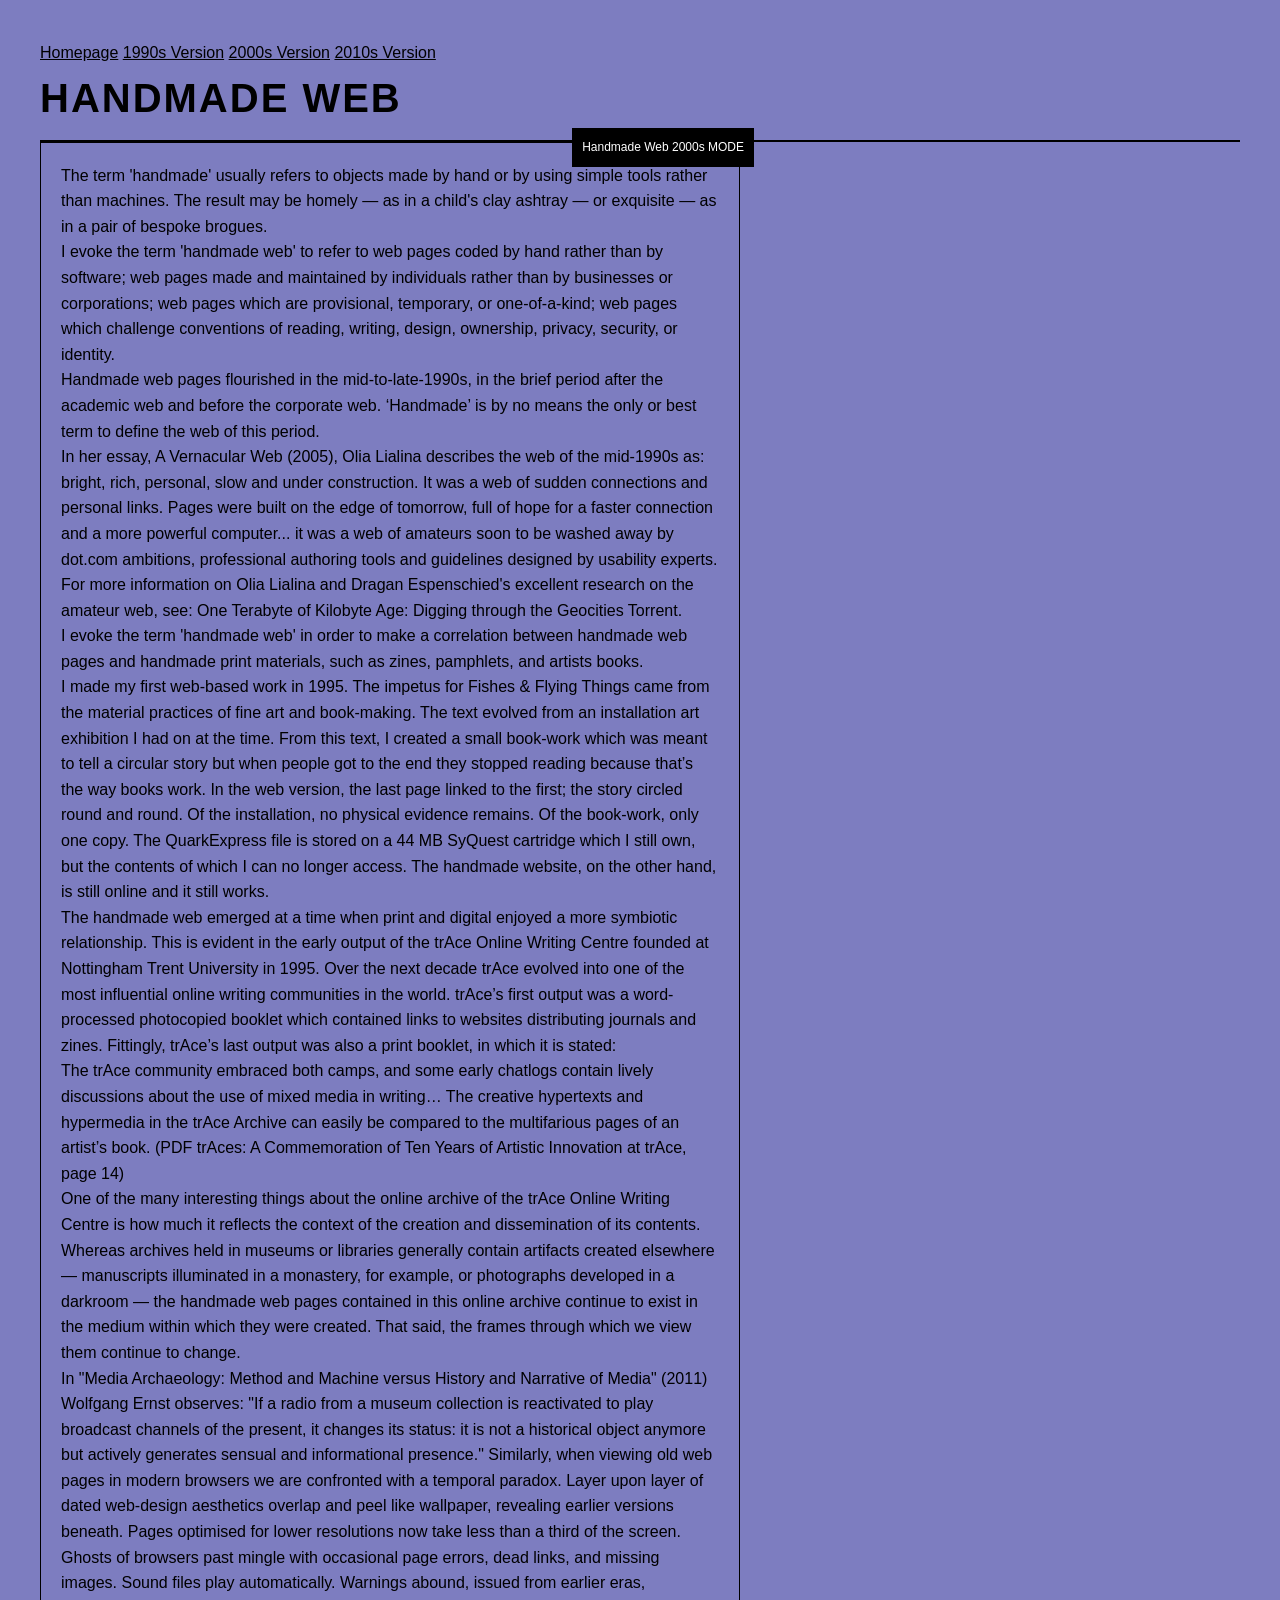
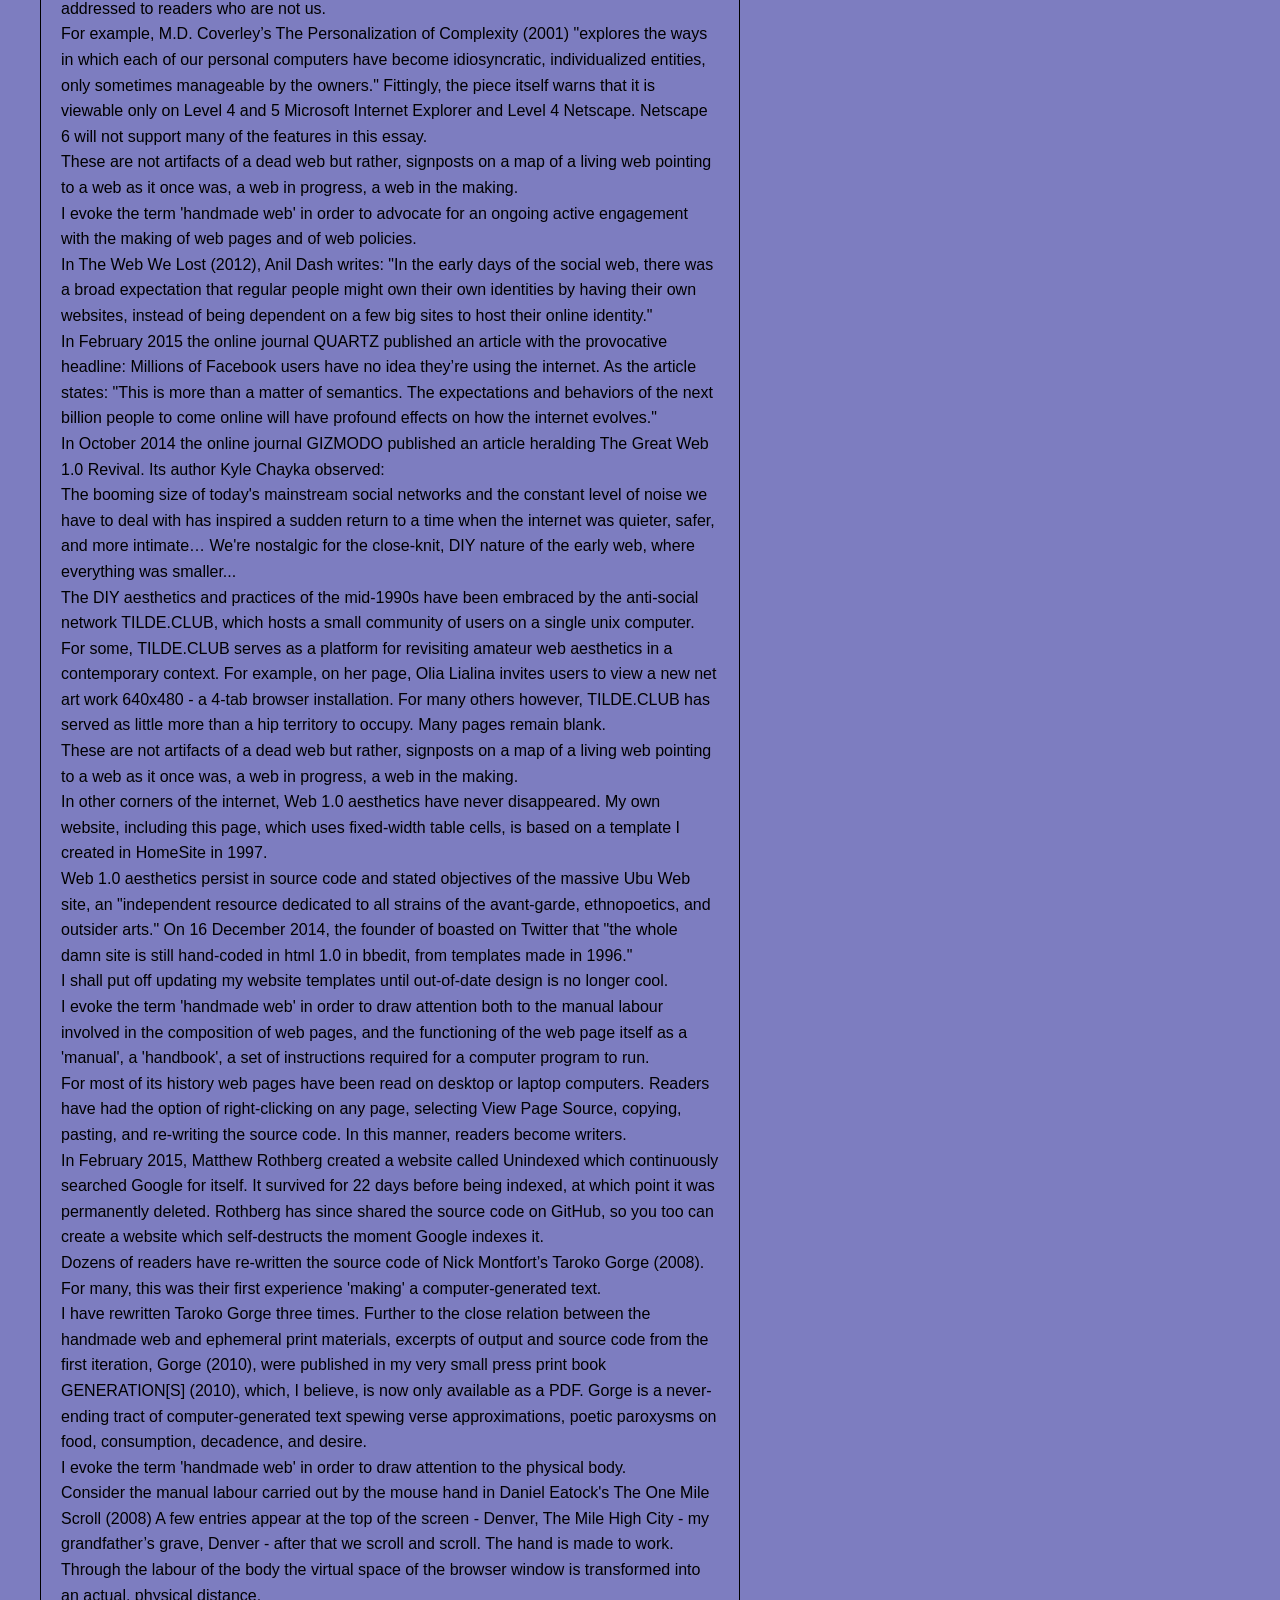
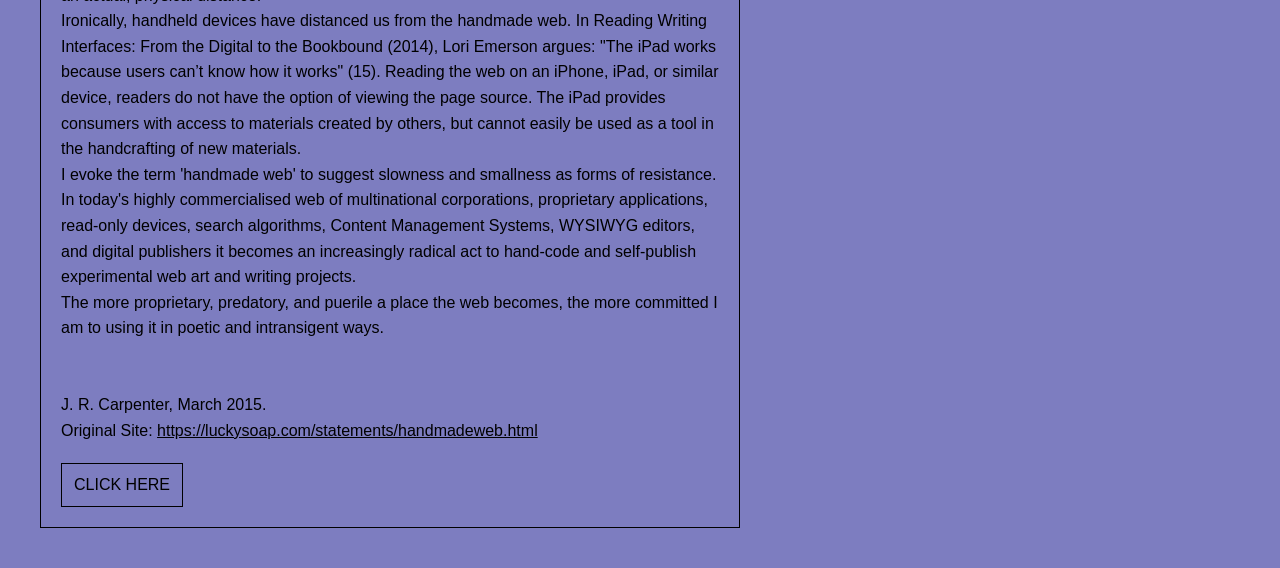
==== 2000s/index.html @ 887813e4 "Update index.html" ====
<!DOCTYPE html>
<html lang="en">

<head>
	<meta charset="UTF-8">
	<meta name="viewport" content="width=device-width, initial-scale=1.0">
	<title>Time Traveler | 2000s Version</title>
	<link rel="stylesheet" href="../assets/css/2000s.css">
</head>

<body>

	<nav>
		<a href="../homepage/index.html">Homepage</a>
		<a href="../1990s/">1990s Version</a>
		<a href="./">2000s Version</a>
		<a href="../2010s/">2010s Version</a>
	</nav>


	<h1>HANDMADE WEB</h1>

	<div class="container">

		<div class="badge blinking">
			Handmade Web 2000s MODE
		</div>

		<p>
			The term 'handmade' usually refers to objects made by hand or by using simple tools rather than machines.
			The result may be homely — as in a child's clay ashtray — or exquisite — as in a pair of bespoke brogues.
		</p>

		<p>
			I evoke the term 'handmade web' to refer to web pages coded by hand rather than by software;
			web pages made and maintained by individuals rather than by businesses or corporations;
			web pages which are provisional, temporary, or one-of-a-kind;
			web pages which challenge conventions of reading, writing, design, ownership, privacy, security, or
			identity.
		</p>

		<p>
			Handmade web pages flourished in the mid-to-late-1990s, in the brief period after the academic web and
			before the corporate web.
			‘Handmade’ is by no means the only or best term to define the web of this period.
		</p>

		<p>
			In her essay, A Vernacular Web (2005), Olia Lialina describes the web of the mid-1990s as:
		</p>

		<p>
			bright, rich, personal, slow and under construction. It was a web of sudden connections and personal links.
			Pages were built on the edge of tomorrow, full of hope for a faster connection and a more powerful
			computer...
			it was a web of amateurs soon to be washed away by dot.com ambitions, professional authoring tools and
			guidelines designed by usability experts.
		</p>

		</p>
		For more information on Olia Lialina and Dragan Espenschied's excellent research on the amateur web, see: One
		Terabyte of Kilobyte Age: Digging through the Geocities Torrent.
		</p>

		<p>
			I evoke the term 'handmade web' in order to make a correlation between handmade web pages and handmade print
			materials,
			such as zines, pamphlets, and artists books.
		</p>

		</p>
		I made my first web-based work in 1995. The impetus for Fishes & Flying Things came from the material practices
		of fine art and book-making. The text evolved from an installation
		art exhibition I had on at the time. From this text, I created a small book-work which was meant to tell a
		circular story but when people got to the end they stopped reading because
		that’s the way books work. In the web version, the last page linked to the first; the story circled round and
		round. Of the installation, no physical evidence remains. Of the book-work,
		only one copy. The QuarkExpress file is stored on a 44 MB SyQuest cartridge which I still own, but the contents
		of which I can no longer access. The handmade website,
		on the other hand, is still online and it still works.
		</p>

		</p>
		The handmade web emerged at a time when print and digital enjoyed a more symbiotic relationship. This is evident
		in the early output of the trAce Online Writing Centre founded at Nottingham
		Trent University in 1995. Over the next decade trAce evolved into one of the most influential online writing
		communities in the world. trAce’s first output was a word-processed photocopied
		booklet which contained links to websites distributing journals and zines. Fittingly, trAce’s last output was
		also a print booklet, in which it is stated:
		</p>

		</p>
		The trAce community embraced both camps, and some early chatlogs contain lively discussions about the use of
		mixed media in writing… The creative hypertexts and hypermedia in the trAce Archive
		can easily be compared to the multifarious pages of an artist’s book. (PDF trAces: A Commemoration of Ten Years
		of Artistic Innovation at trAce, page 14)
		</p>

		</p>
		One of the many interesting things about the online archive of the trAce Online Writing Centre is how much it
		reflects the context of the creation and dissemination of its contents. Whereas archives
		held in museums or libraries generally contain artifacts created elsewhere — manuscripts illuminated in a
		monastery, for example, or photographs developed in a darkroom — the handmade web pages
		contained in this online archive continue to exist in the medium within which they were created. That said, the
		frames through which we view them continue to change.
		</p>

		</p>
		In "Media Archaeology: Method and Machine versus History and Narrative of Media" (2011) Wolfgang Ernst observes:
		"If a radio from a museum collection is reactivated to play broadcast channels of the
		present, it changes its status: it is not a historical object anymore but actively generates sensual and
		informational presence." Similarly, when viewing old web pages in modern browsers we are confronted
		with a temporal paradox. Layer upon layer of dated web-design aesthetics overlap and peel like wallpaper,
		revealing earlier versions beneath. Pages optimised for lower resolutions now take less than a
		third of the screen. Ghosts of browsers past mingle with occasional page errors, dead links, and missing images.
		Sound files play automatically. Warnings abound, issued from earlier eras, addressed to
		readers who are not us.
		</p>

		</p>
		For example, M.D. Coverley’s The Personalization of Complexity (2001) "explores the ways in which each of our
		personal computers have become idiosyncratic, individualized entities, only sometimes
		manageable by the owners." Fittingly, the piece itself warns that it is viewable only on Level 4 and 5 Microsoft
		Internet Explorer and Level 4 Netscape. Netscape 6 will not support many of the features
		in this essay.
		</p>

		</p>
		These are not artifacts of a dead web but rather, signposts on a map of a living web pointing to a web as it
		once was, a web in progress, a web in the making.
		</p>

		</p>
		I evoke the term 'handmade web' in order to advocate for an ongoing active engagement with the making of web
		pages and of web policies.
		</p>

		</p>
		In The Web We Lost (2012), Anil Dash writes: "In the early days of the social web, there was a broad expectation
		that regular people might own their own identities by having their own websites, instead
		of being dependent on a few big sites to host their online identity."
		</p>

		</p>
		In February 2015 the online journal QUARTZ published an article with the provocative headline: Millions of
		Facebook users have no idea they’re using the internet. As the article states: "This is more than
		a matter of semantics. The expectations and behaviors of the next billion people to come online will have
		profound effects on how the internet evolves."
		</p>

		</p>
		In October 2014 the online journal GIZMODO published an article heralding The Great Web 1.0 Revival. Its author
		Kyle Chayka observed:
		</p>

		</p>
		The booming size of today's mainstream social networks and the constant level of noise we have to deal with has
		inspired a sudden return to a time when the internet was quieter, safer, and more intimate…
		We're nostalgic for the close-knit, DIY nature of the early web, where everything was smaller...
		</p>

		</p>
		The DIY aesthetics and practices of the mid-1990s have been embraced by the anti-social network TILDE.CLUB,
		which hosts a small community of users on a single unix computer. For some, TILDE.CLUB serves
		as a platform for revisiting amateur web aesthetics in a contemporary context. For example, on her page, Olia
		Lialina invites users to view a new net art work 640x480 - a 4-tab browser installation.
		For many others however, TILDE.CLUB has served as little more than a hip territory to occupy. Many pages remain
		blank.
		</p>

		<p>
			These are not artifacts of a dead web but rather, signposts on a map of a living web pointing to a web as it
			once was,
			a web in progress, a web in the making.
		</p>

		</p>
		In other corners of the internet, Web 1.0 aesthetics have never disappeared. My own website, including this
		page, which uses fixed-width table cells, is based on a template I created in HomeSite in 1997.
		</p>

		</p>
		Web 1.0 aesthetics persist in source code and stated objectives of the massive Ubu Web site, an "independent
		resource dedicated to all strains of the avant-garde, ethnopoetics, and outsider arts."
		On 16 December 2014, the founder of boasted on Twitter that
		"the whole damn site is still hand-coded in html 1.0 in bbedit, from templates made in 1996."
		</p>

		</p>
		I shall put off updating my website templates until out-of-date design is no longer cool.
		</p>

		</p>
		I evoke the term 'handmade web' in order to draw attention both to the manual labour involved in the composition
		of web pages, and the functioning of the web page itself as a 'manual', a 'handbook',
		a set of instructions required for a computer program to run.
		</p>

		</p>
		For most of its history web pages have been read on desktop or laptop computers. Readers have had the option of
		right-clicking on any page, selecting View Page Source, copying, pasting, and re-writing
		the source code. In this manner, readers become writers.

		</p>
		In February 2015, Matthew Rothberg created a website called Unindexed which continuously searched Google for
		itself. It survived for 22 days before being indexed, at which point it was permanently deleted.
		Rothberg has since shared the source code on GitHub, so you too can create a website which self-destructs the
		moment Google indexes it.
		</p>

		</p>
		Dozens of readers have re-written the source code of Nick Montfort’s Taroko Gorge (2008). For many, this was
		their first experience 'making' a computer-generated text.
		</p>

		</p>
		I have rewritten Taroko Gorge three times. Further to the close relation between the handmade web and ephemeral
		print materials, excerpts of output and source code from the first iteration, Gorge (2010),
		were published in my very small press print book GENERATION[S] (2010), which, I believe, is now only available
		as a PDF. Gorge is a never-ending tract of computer-generated text spewing verse approximations,
		poetic paroxysms on food, consumption, decadence, and desire.
		</p>

		</p>
		I evoke the term 'handmade web' in order to draw attention to the physical body.
		</p>

		</p>
		Consider the manual labour carried out by the mouse hand in Daniel Eatock's The One Mile Scroll (2008) A few
		entries appear at the top of the screen - Denver, The Mile High City - my grandfather’s grave,
		Denver - after that we scroll and scroll. The hand is made to work. Through the labour of the body the virtual
		space of the browser window is transformed into an actual, physical distance.
		</p>

		</p>
		Ironically, handheld devices have distanced us from the handmade web. In Reading Writing Interfaces: From the
		Digital to the Bookbound (2014), Lori Emerson argues: "The iPad works because users can’t know how it works"
		(15). Reading the web on an iPhone, iPad, or similar device, readers do not have the option of viewing the page
		source. The iPad provides consumers with access to materials created by others, but cannot easily be used
		as a tool in the handcrafting of new materials.
		</p>

		<p>
			I evoke the term 'handmade web' to suggest slowness and smallness as forms of resistance.
		</p>

		</p>
		In today's highly commercialised web of multinational corporations, proprietary applications, read-only devices,
		search algorithms, Content Management Systems, WYSIWYG editors, and digital publishers it becomes an
		increasingly radical act to hand-code and self-publish experimental web art and writing projects.
		</p>
		</p>
		The more proprietary, predatory, and puerile a place the web becomes, the more committed I am to using it in
		poetic and intransigent ways.
		</p>


		<br><br>


		<p>
			J. R. Carpenter, March 2015.
		</p>

		<p>
			Original Site:
			<a href="https://luckysoap.com/statements/handmadeweb.html" target="_blank">
				https://luckysoap.com/statements/handmadeweb.html
			</a>
		</p>

		<div class="button">
			CLICK HERE
		</div>

	</div>
</body>

</html>
---- assets/css/2000s.css ----
/* Add styles to all elements */
* {
	margin: 0; /* remove default margin from all elements */
	padding: 0; /* remove default padding from all elements */
	box-sizing: border-box; /* fix width calculation, more info here: https://developer.mozilla.org/en-US/docs/Web/CSS/Reference/Properties/box-sizing */
}

/* Write your CSS below (feel free to change the styles already here) */
body {
	font-family: monospace;
	background-color: rgb(147, 246, 140);
}


body {
    background-color: rgb(125, 125, 192);
    color: black;
    font-family: Arial, Helvetica, sans-serif;
    margin: 40px;
    line-height: 1.6;
}


h1 {
    font-size: 40px;
    letter-spacing: 2px;
    border-bottom: 2px solid black;
    padding-bottom: 10px;
}


.container {
    width: 700px;
    border: 1px solid black;
    padding: 20px;
    position: relative;
}


.badge {
    position: absolute;
    top: -15px;
    right: -15px;
    background: black;
    color: white;
    padding: 10px;
    font-size: 12px;
}


a {
    color: black;
    text-decoration: underline;
}

a:hover {
    background-color: rgb(0, 0, 0);
    color: white;
}

a:active {
    background-color: gray;
    color: white;
}


@keyframes blink {
    0% { opacity: 1; }
    50% { opacity: 0; }
    100% { opacity: 1; }
}

.blinking {
    animation: blink 1s infinite;
}


.button {
    display: inline-block;
    border: 1px solid rgb(0, 0, 0);
    padding: 8px 12px;
    margin-top: 20px;
    cursor: pointer;
}

.button:hover {
    background: rgb(40, 42, 54);
    color: white;
}

.button:active {
    transform: scale(0.95);
}
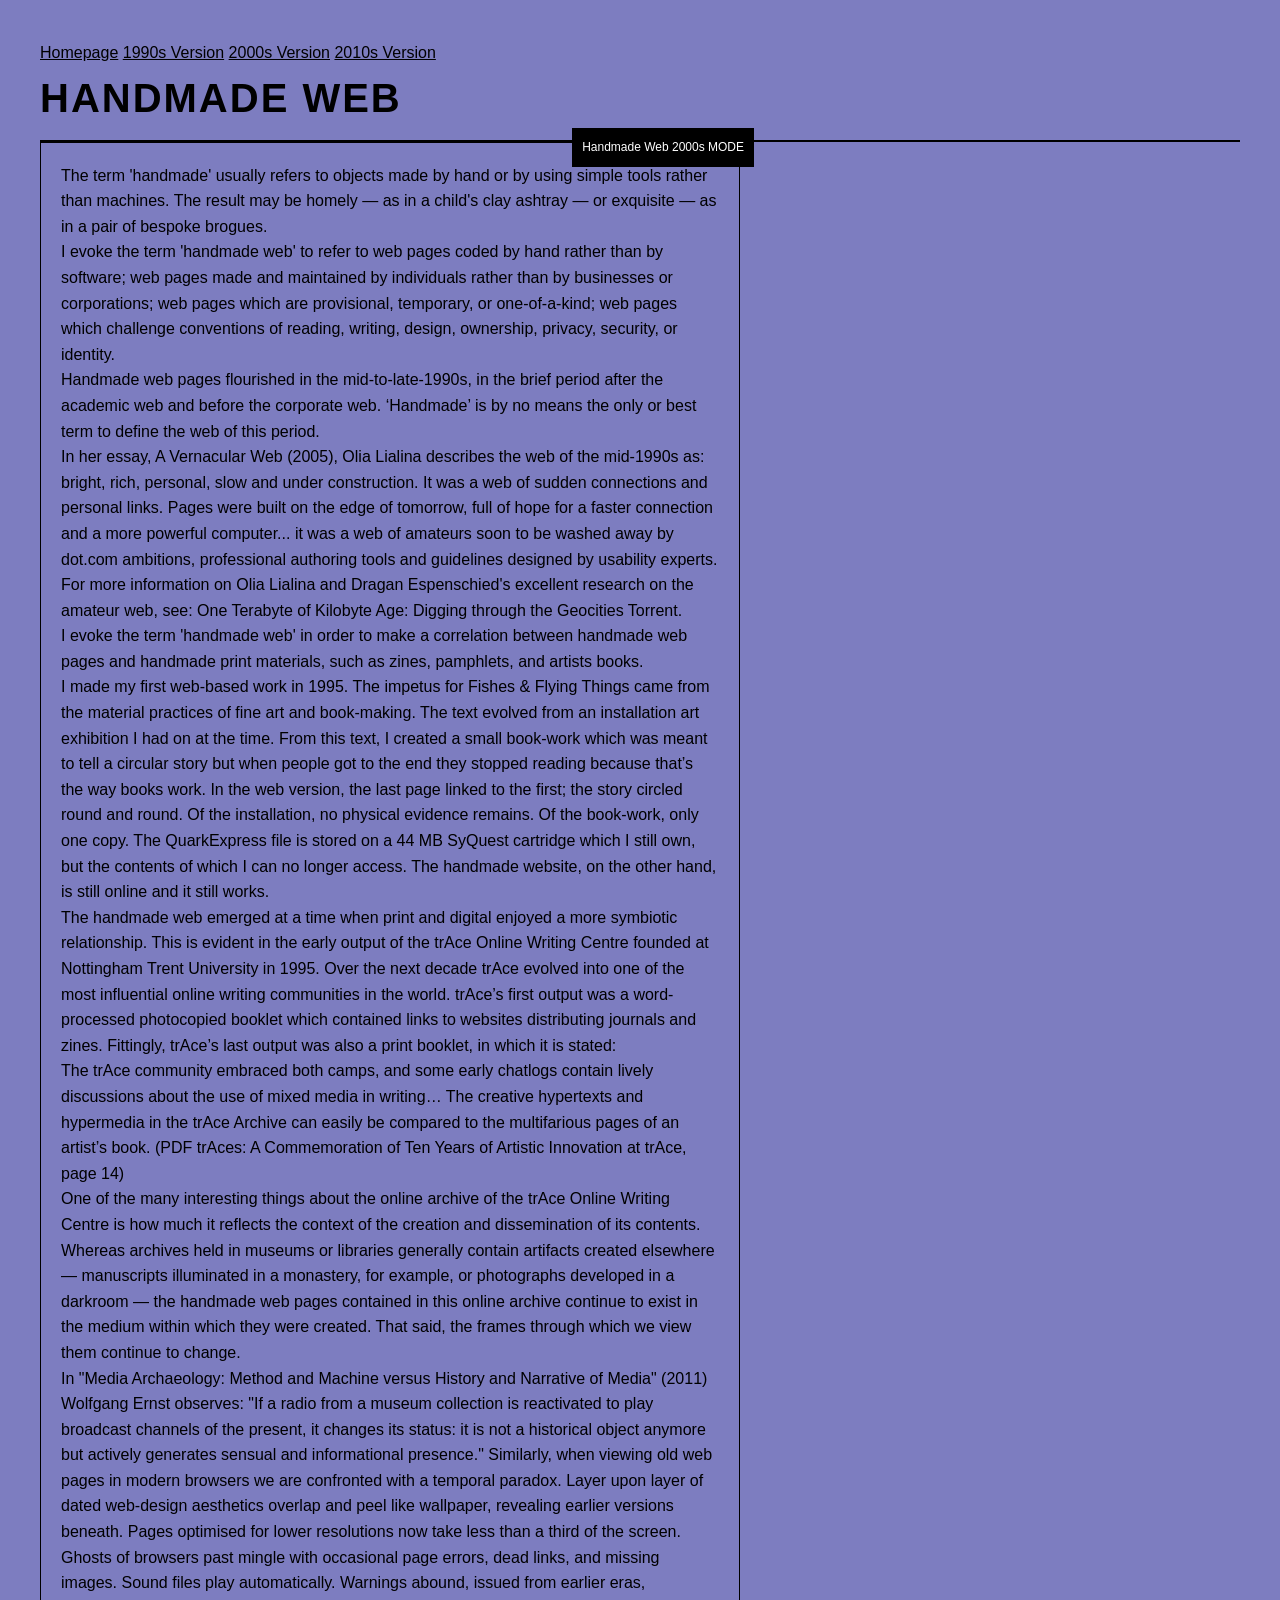
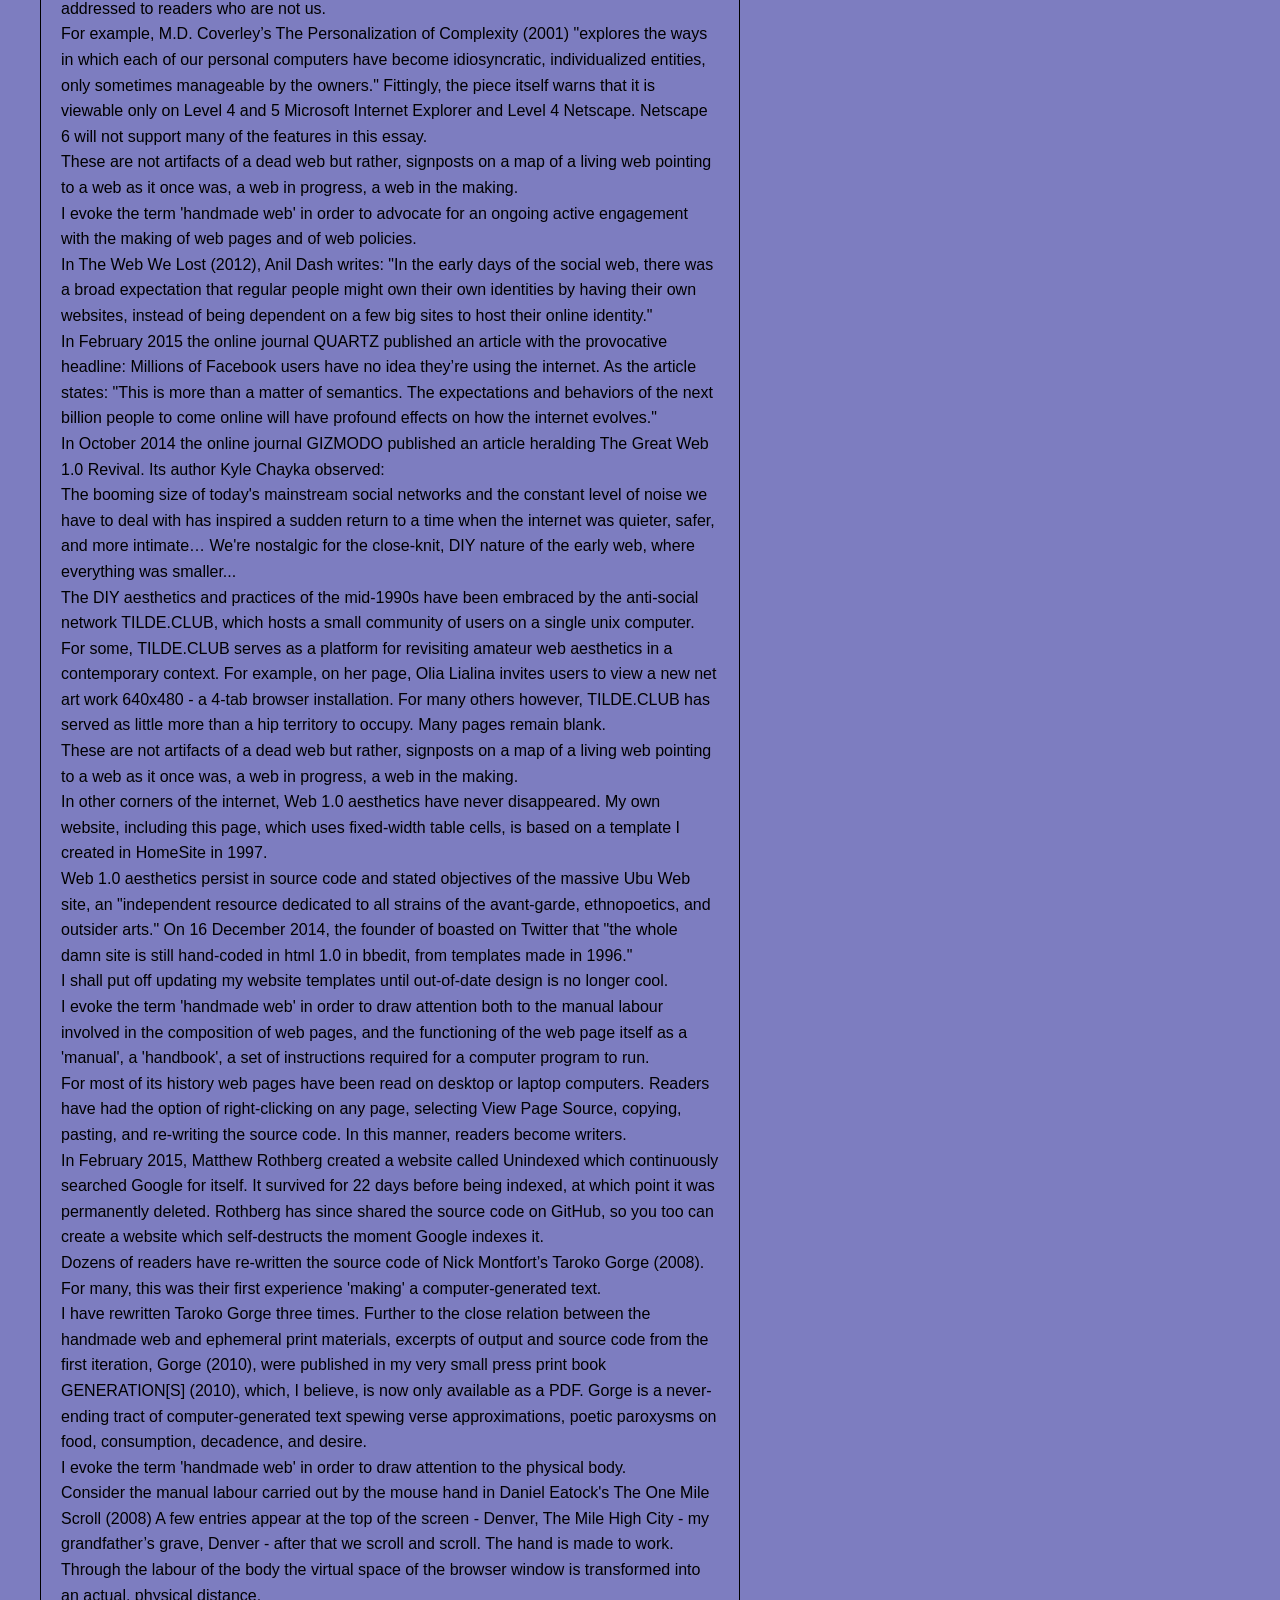
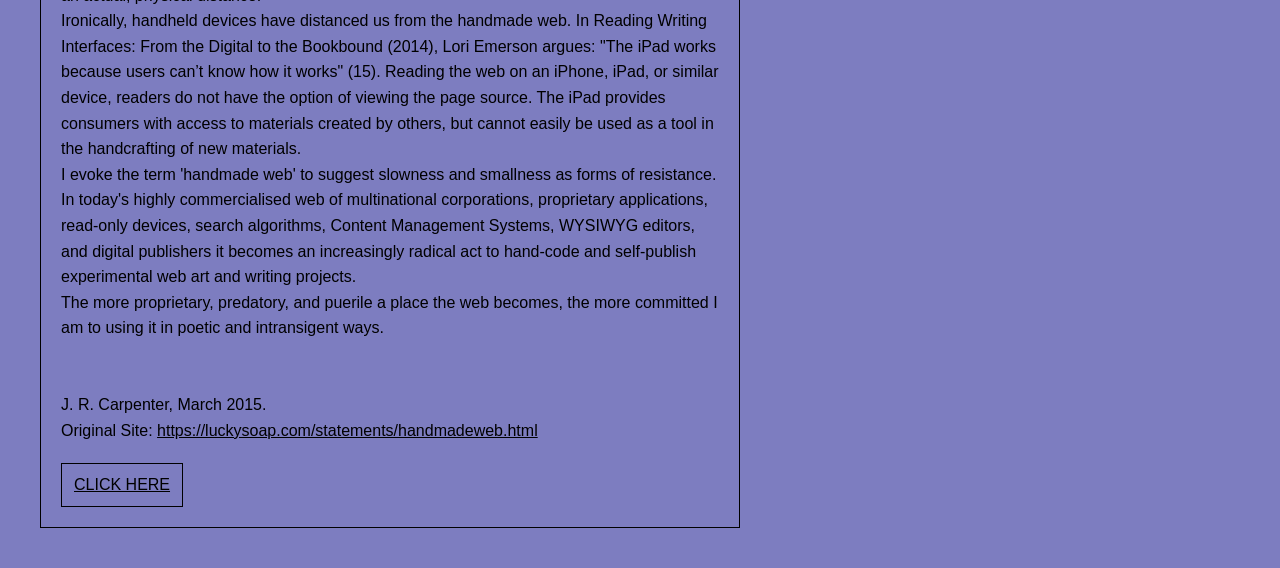
==== commit d667135f: "Update index.html" ====
--- a/2000s/index.html
+++ b/2000s/index.html
@@ -8,6 +8,7 @@
 	<link rel="stylesheet" href="../assets/css/2000s.css">
 </head>
 
+
 <body>
 
 	<nav>
@@ -19,6 +20,7 @@
 
 
 	<h1>HANDMADE WEB</h1>
+	
 
 	<div class="container">
 
@@ -261,18 +263,16 @@
 		<p>
 			J. R. Carpenter, March 2015.
 		</p>
-
-		<p>
-			Original Site:
-			<a href="https://luckysoap.com/statements/handmadeweb.html" target="_blank">
-				https://luckysoap.com/statements/handmadeweb.html
-			</a>
-		</p>
-
-		<div class="button">
-			CLICK HERE
-		</div>
-
+	<p>
+    Original Site:
+    <a href="https://luckysoap.com/statements/handmadeweb.html" target="_blank">
+        https://luckysoap.com/statements/handmadeweb.html
+    </a>
+	</p>
+
+	<a href="https://luckysoap.com/statements/handmadeweb.html" target="_blank" class="button">
+    CLICK HERE
+	</a>
 	</div>
 </body>
 
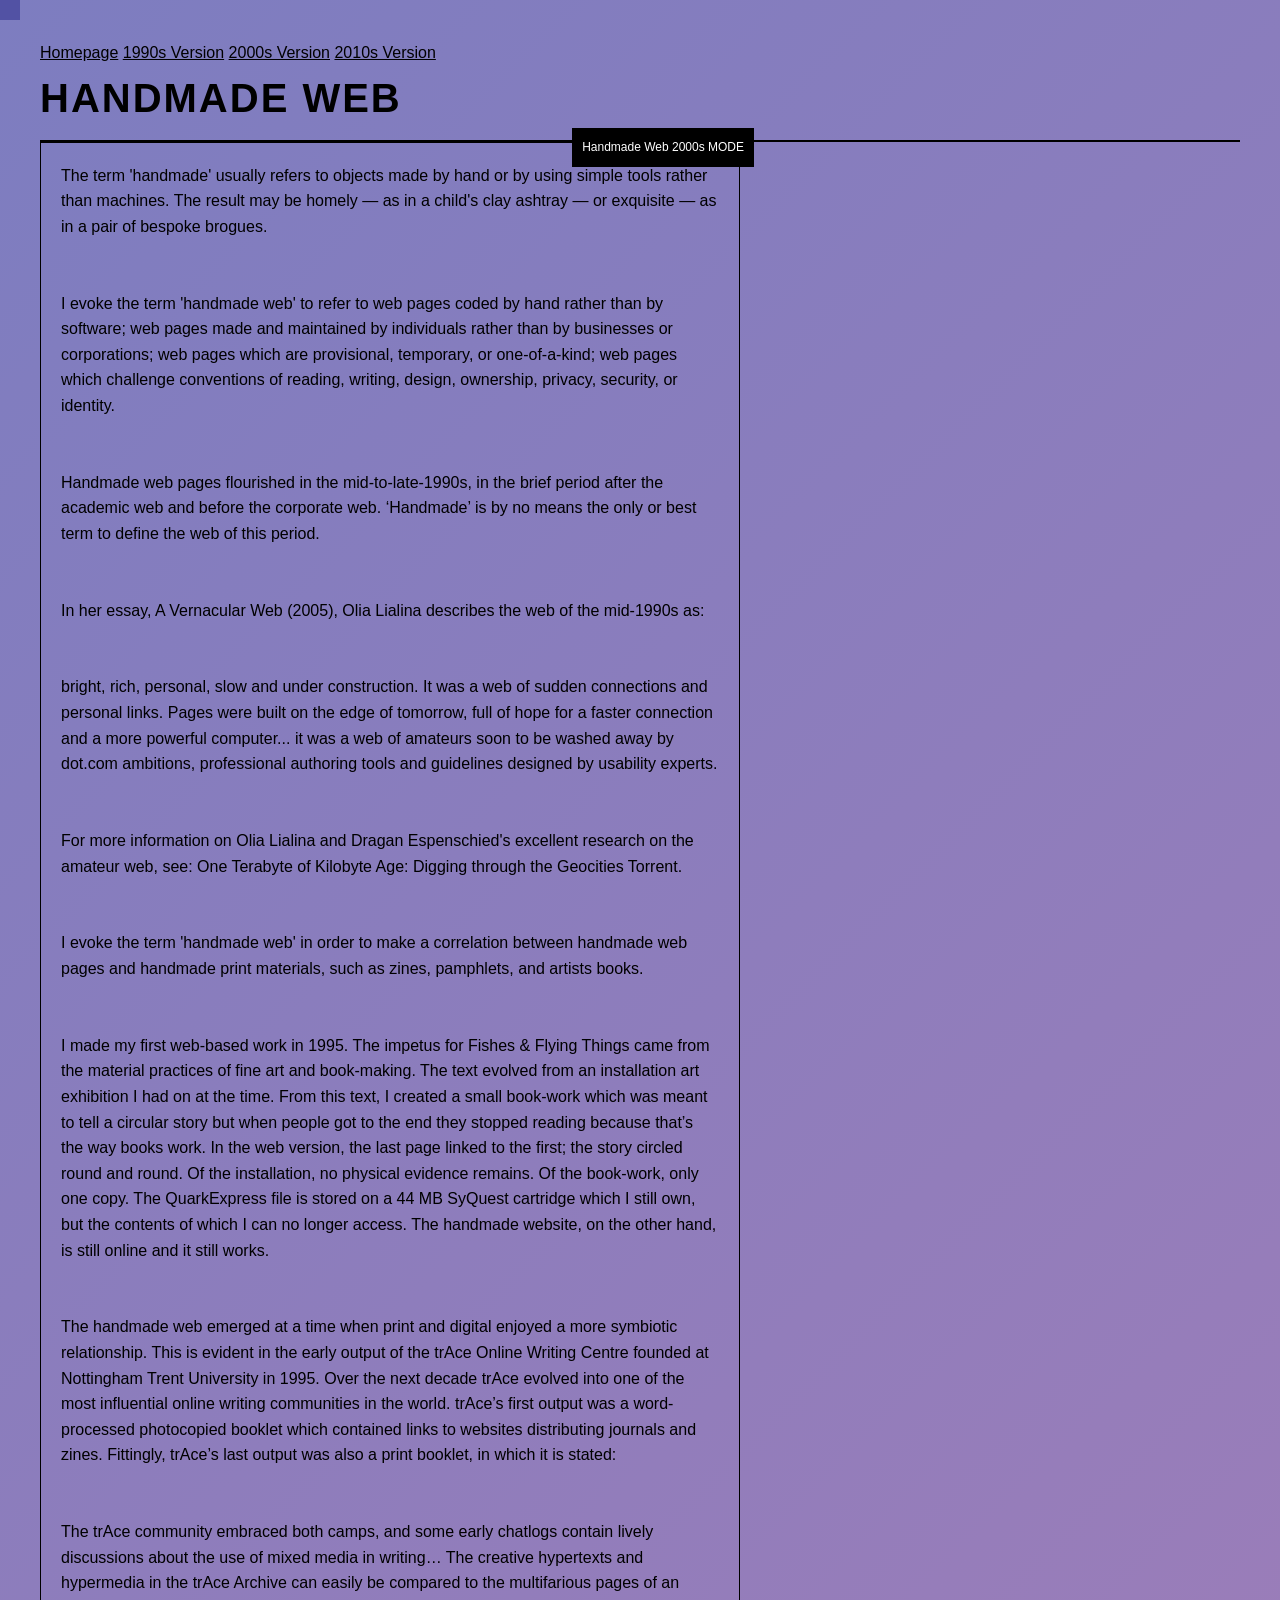
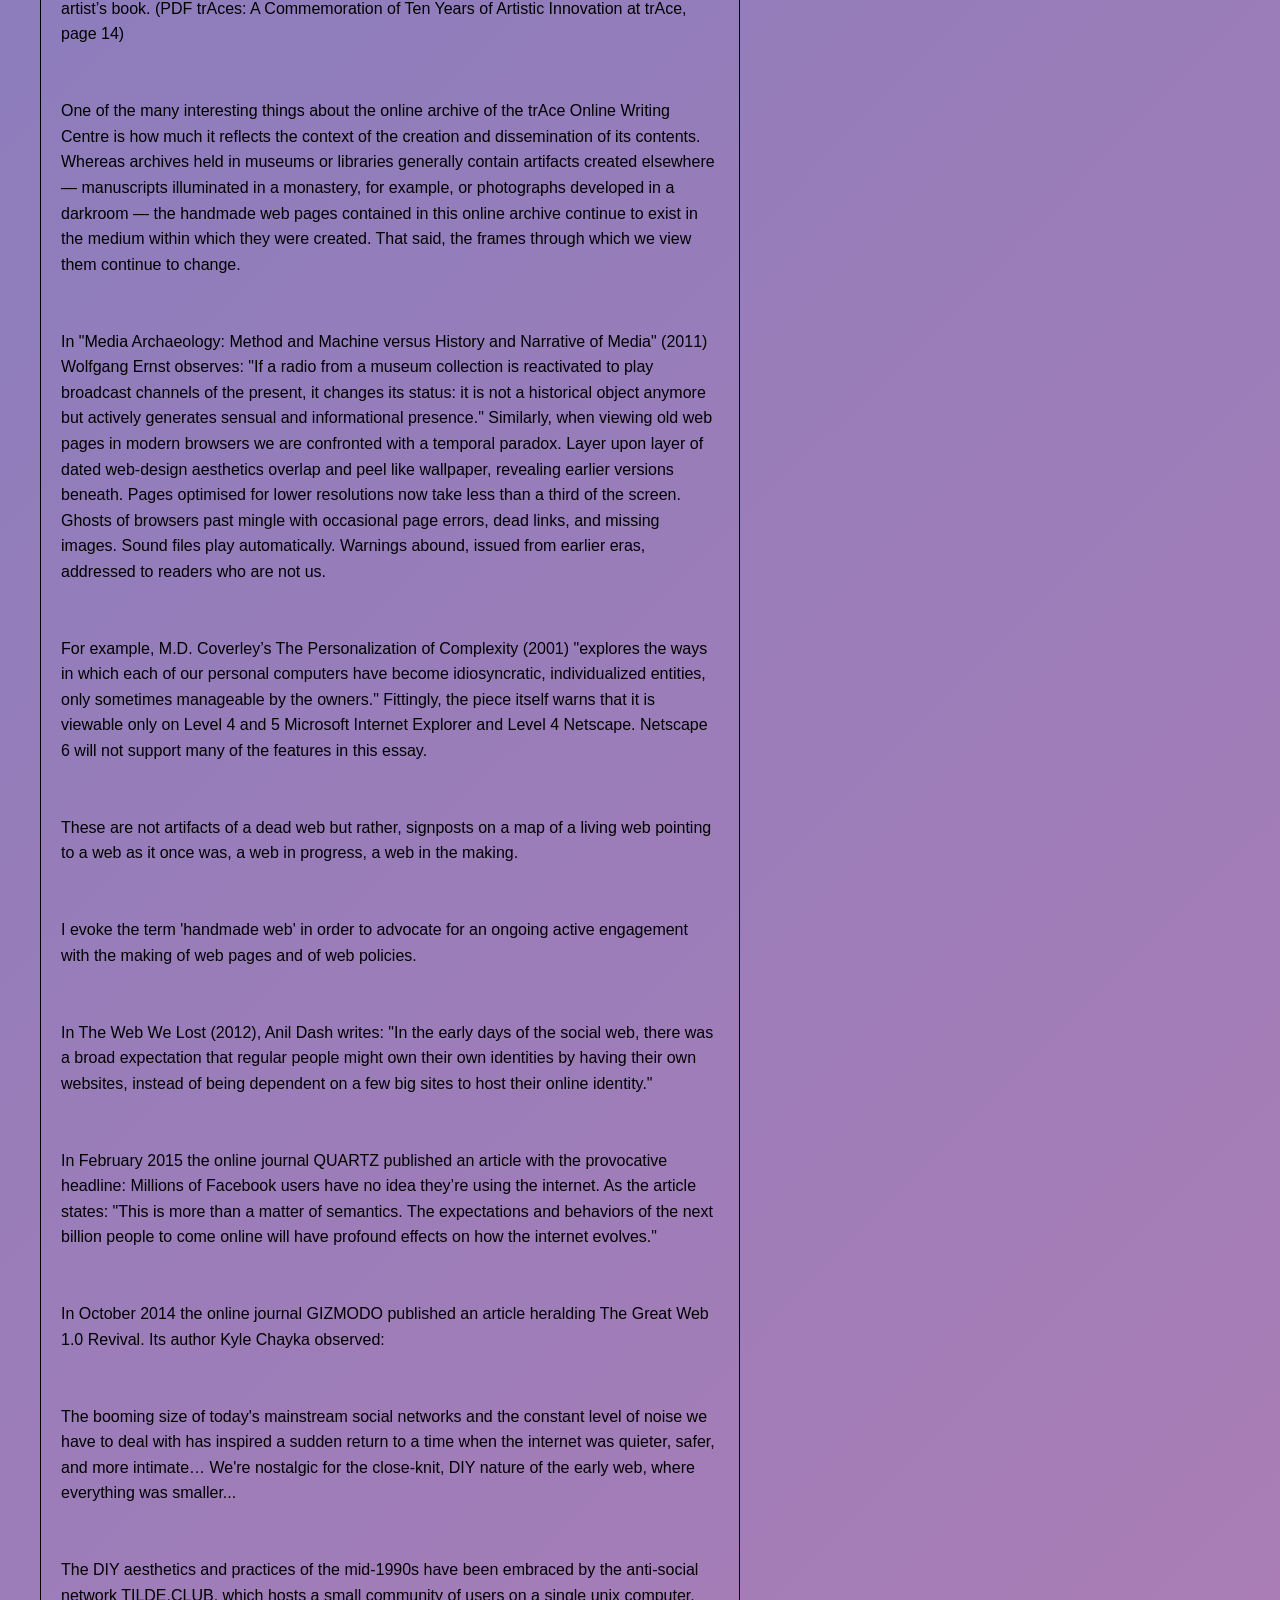
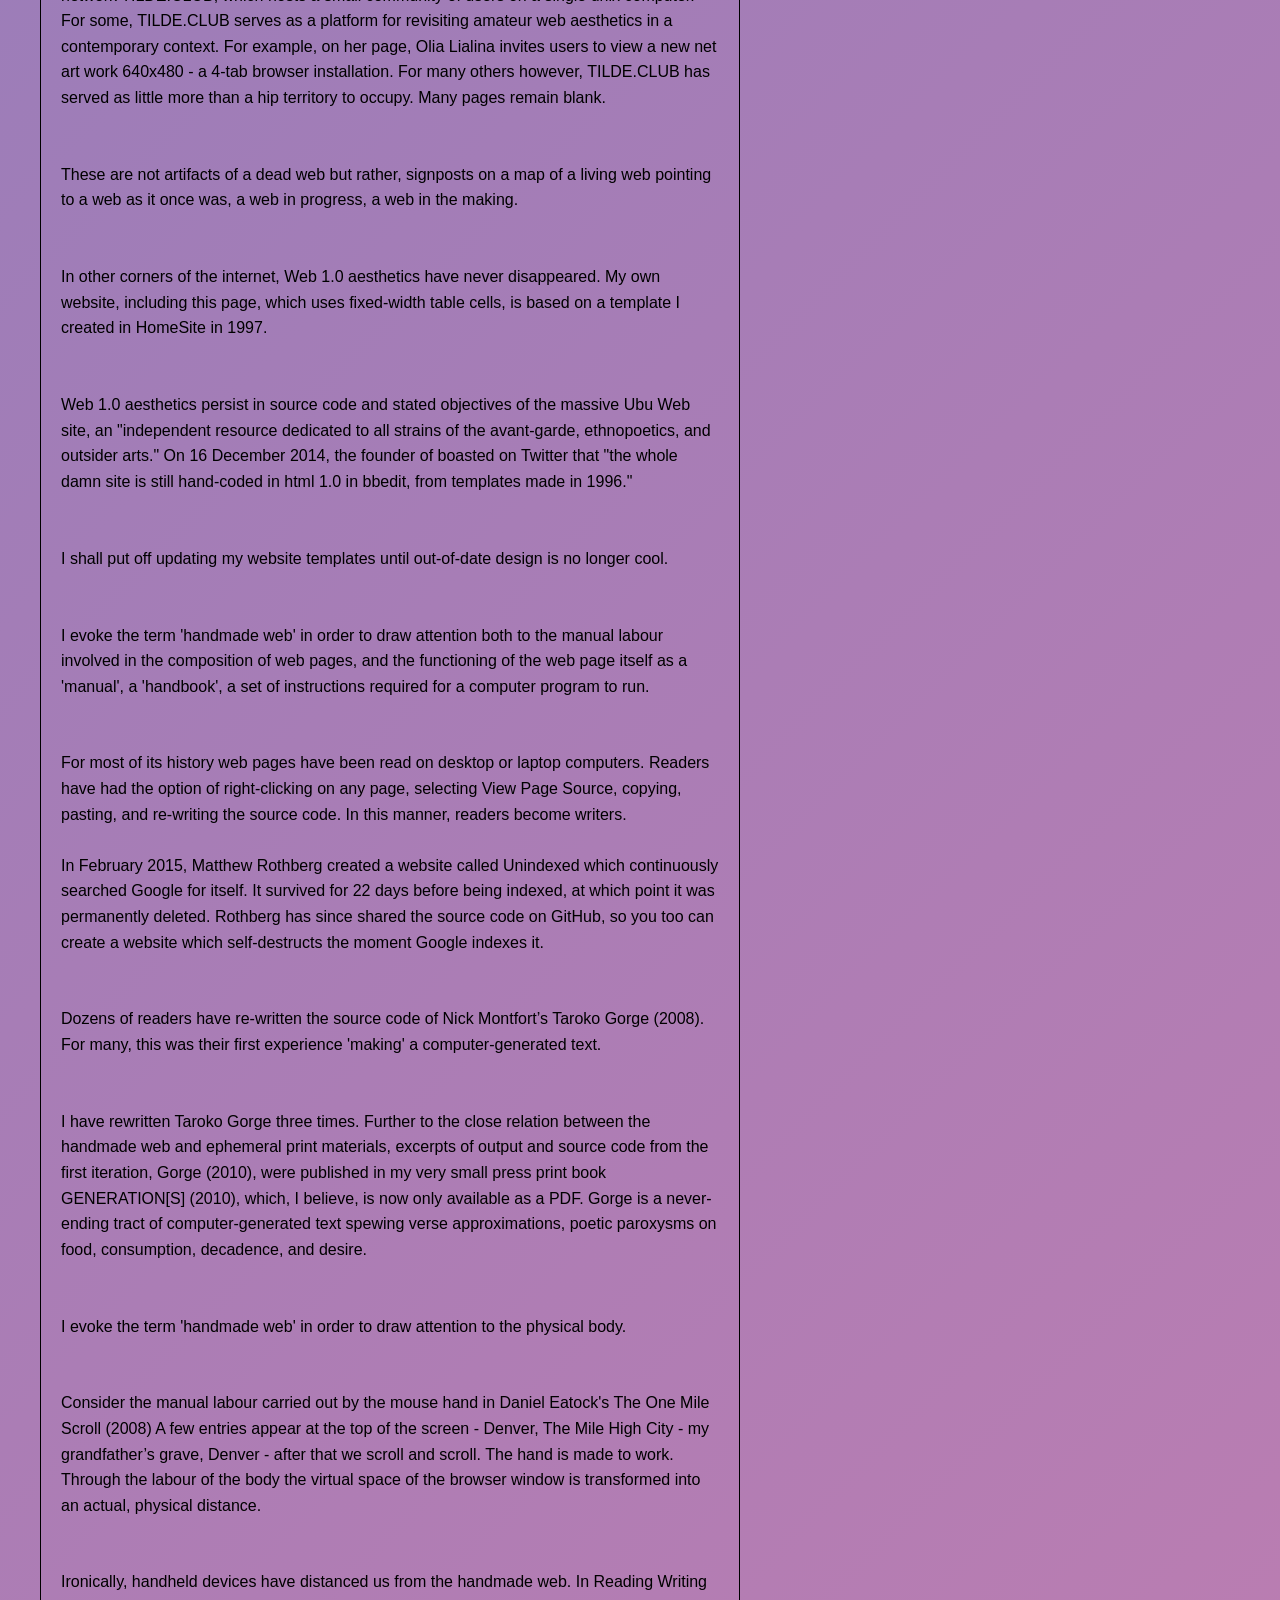
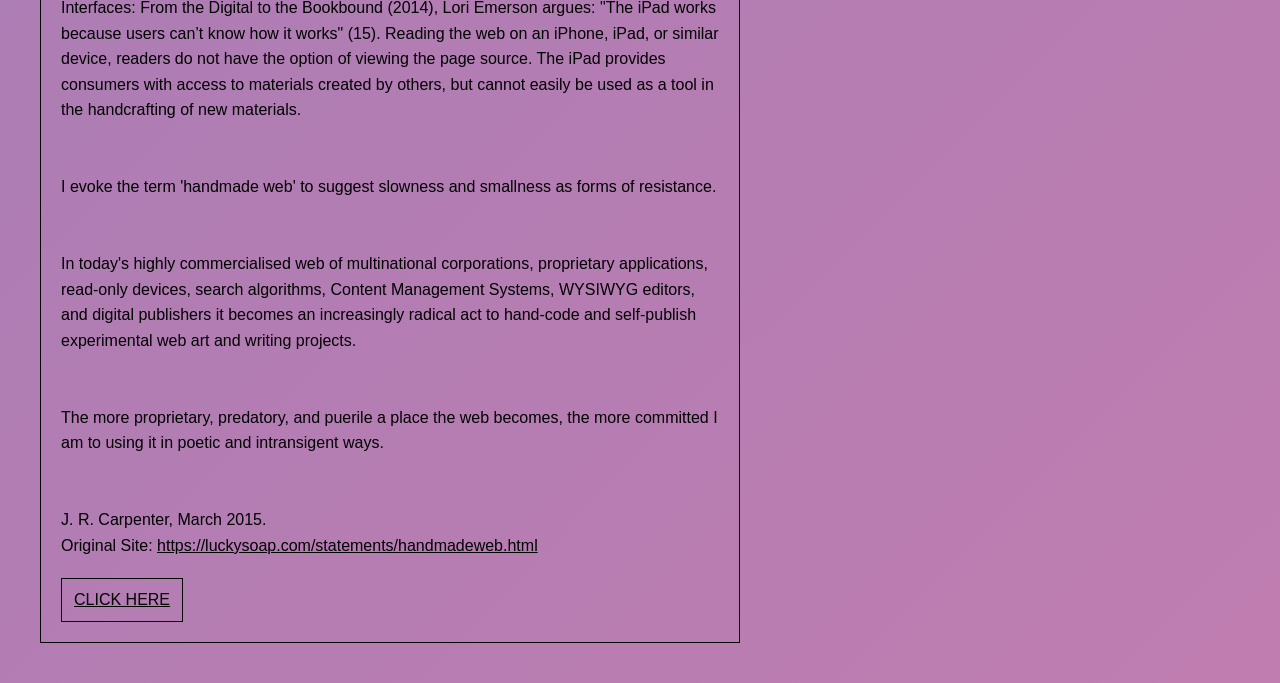
==== commit 317dab26: "Update index.html" ====
--- a/2000s/index.html
+++ b/2000s/index.html
@@ -18,6 +18,64 @@
 		<a href="../2010s/">2010s Version</a>
 	</nav>
 
+	<style>
+	.box {
+		position: absolute;
+		animation-name: box-story;
+		animation-duration: 10s;
+		animation-iteration-count: infinite;
+		top: 0;
+		left: 0;
+		width: 20px;
+		height: 20px;
+		background-color: rgb(82, 82, 164);
+	}
+
+	/* Finish this animation! */
+	/* Feel free to rewrite the existing CSS */
+	@keyframes box-story {
+		0% {
+			top: 0px;
+			left: 50px;
+		}
+		10% {
+			top: 50px;
+			left: 50px;
+		}
+		20% {
+			top: 50px;
+			left: 0px;
+		}
+		30% {
+			top: 0px;
+			left: 0px;
+		}
+		40% {
+
+		}
+		50% {
+
+		}
+		60% {
+
+		}
+		70% {
+
+		}
+		80% {
+
+		}
+		90% {
+
+		}
+		100% {
+
+		}
+	}
+</style>
+
+	
+<div class="box"></div>
 
 	<h1>HANDMADE WEB</h1>
 	
@@ -32,7 +90,8 @@
 			The term 'handmade' usually refers to objects made by hand or by using simple tools rather than machines.
 			The result may be homely — as in a child's clay ashtray — or exquisite — as in a pair of bespoke brogues.
 		</p>
-
+	<br><br>
+		
 		<p>
 			I evoke the term 'handmade web' to refer to web pages coded by hand rather than by software;
 			web pages made and maintained by individuals rather than by businesses or corporations;
@@ -40,17 +99,17 @@
 			web pages which challenge conventions of reading, writing, design, ownership, privacy, security, or
 			identity.
 		</p>
-
+	<br><br>
 		<p>
 			Handmade web pages flourished in the mid-to-late-1990s, in the brief period after the academic web and
 			before the corporate web.
 			‘Handmade’ is by no means the only or best term to define the web of this period.
 		</p>
-
+	<br><br>
 		<p>
 			In her essay, A Vernacular Web (2005), Olia Lialina describes the web of the mid-1990s as:
 		</p>
-
+	<br><br>
 		<p>
 			bright, rich, personal, slow and under construction. It was a web of sudden connections and personal links.
 			Pages were built on the edge of tomorrow, full of hope for a faster connection and a more powerful
@@ -58,18 +117,18 @@
 			it was a web of amateurs soon to be washed away by dot.com ambitions, professional authoring tools and
 			guidelines designed by usability experts.
 		</p>
-
+	<br><br>
 		</p>
 		For more information on Olia Lialina and Dragan Espenschied's excellent research on the amateur web, see: One
 		Terabyte of Kilobyte Age: Digging through the Geocities Torrent.
 		</p>
-
+	<br><br>
 		<p>
 			I evoke the term 'handmade web' in order to make a correlation between handmade web pages and handmade print
 			materials,
 			such as zines, pamphlets, and artists books.
 		</p>
-
+	<br><br>
 		</p>
 		I made my first web-based work in 1995. The impetus for Fishes & Flying Things came from the material practices
 		of fine art and book-making. The text evolved from an installation
@@ -81,7 +140,7 @@
 		of which I can no longer access. The handmade website,
 		on the other hand, is still online and it still works.
 		</p>
-
+	<br><br>
 		</p>
 		The handmade web emerged at a time when print and digital enjoyed a more symbiotic relationship. This is evident
 		in the early output of the trAce Online Writing Centre founded at Nottingham
@@ -90,14 +149,14 @@
 		booklet which contained links to websites distributing journals and zines. Fittingly, trAce’s last output was
 		also a print booklet, in which it is stated:
 		</p>
-
+	<br><br>
 		</p>
 		The trAce community embraced both camps, and some early chatlogs contain lively discussions about the use of
 		mixed media in writing… The creative hypertexts and hypermedia in the trAce Archive
 		can easily be compared to the multifarious pages of an artist’s book. (PDF trAces: A Commemoration of Ten Years
 		of Artistic Innovation at trAce, page 14)
 		</p>
-
+	<br><br>
 		</p>
 		One of the many interesting things about the online archive of the trAce Online Writing Centre is how much it
 		reflects the context of the creation and dissemination of its contents. Whereas archives
@@ -106,7 +165,7 @@
 		contained in this online archive continue to exist in the medium within which they were created. That said, the
 		frames through which we view them continue to change.
 		</p>
-
+	<br><br>
 		</p>
 		In "Media Archaeology: Method and Machine versus History and Narrative of Media" (2011) Wolfgang Ernst observes:
 		"If a radio from a museum collection is reactivated to play broadcast channels of the
@@ -118,7 +177,7 @@
 		Sound files play automatically. Warnings abound, issued from earlier eras, addressed to
 		readers who are not us.
 		</p>
-
+	<br><br>
 		</p>
 		For example, M.D. Coverley’s The Personalization of Complexity (2001) "explores the ways in which each of our
 		personal computers have become idiosyncratic, individualized entities, only sometimes
@@ -126,41 +185,41 @@
 		Internet Explorer and Level 4 Netscape. Netscape 6 will not support many of the features
 		in this essay.
 		</p>
-
+	<br><br>
 		</p>
 		These are not artifacts of a dead web but rather, signposts on a map of a living web pointing to a web as it
 		once was, a web in progress, a web in the making.
 		</p>
-
+	<br><br>
 		</p>
 		I evoke the term 'handmade web' in order to advocate for an ongoing active engagement with the making of web
 		pages and of web policies.
 		</p>
-
+	<br><br>
 		</p>
 		In The Web We Lost (2012), Anil Dash writes: "In the early days of the social web, there was a broad expectation
 		that regular people might own their own identities by having their own websites, instead
 		of being dependent on a few big sites to host their online identity."
 		</p>
-
+	<br><br>
 		</p>
 		In February 2015 the online journal QUARTZ published an article with the provocative headline: Millions of
 		Facebook users have no idea they’re using the internet. As the article states: "This is more than
 		a matter of semantics. The expectations and behaviors of the next billion people to come online will have
 		profound effects on how the internet evolves."
 		</p>
-
+	<br><br>
 		</p>
 		In October 2014 the online journal GIZMODO published an article heralding The Great Web 1.0 Revival. Its author
 		Kyle Chayka observed:
 		</p>
-
+	<br><br>
 		</p>
 		The booming size of today's mainstream social networks and the constant level of noise we have to deal with has
 		inspired a sudden return to a time when the internet was quieter, safer, and more intimate…
 		We're nostalgic for the close-knit, DIY nature of the early web, where everything was smaller...
 		</p>
-
+	<br><br>
 		</p>
 		The DIY aesthetics and practices of the mid-1990s have been embraced by the anti-social network TILDE.CLUB,
 		which hosts a small community of users on a single unix computer. For some, TILDE.CLUB serves
@@ -169,52 +228,52 @@
 		For many others however, TILDE.CLUB has served as little more than a hip territory to occupy. Many pages remain
 		blank.
 		</p>
-
+	<br><br>
 		<p>
 			These are not artifacts of a dead web but rather, signposts on a map of a living web pointing to a web as it
 			once was,
 			a web in progress, a web in the making.
 		</p>
-
+	<br><br>
 		</p>
 		In other corners of the internet, Web 1.0 aesthetics have never disappeared. My own website, including this
 		page, which uses fixed-width table cells, is based on a template I created in HomeSite in 1997.
 		</p>
-
+	<br><br>
 		</p>
 		Web 1.0 aesthetics persist in source code and stated objectives of the massive Ubu Web site, an "independent
 		resource dedicated to all strains of the avant-garde, ethnopoetics, and outsider arts."
 		On 16 December 2014, the founder of boasted on Twitter that
 		"the whole damn site is still hand-coded in html 1.0 in bbedit, from templates made in 1996."
 		</p>
-
+	<br><br>
 		</p>
 		I shall put off updating my website templates until out-of-date design is no longer cool.
 		</p>
-
+	<br><br>
 		</p>
 		I evoke the term 'handmade web' in order to draw attention both to the manual labour involved in the composition
 		of web pages, and the functioning of the web page itself as a 'manual', a 'handbook',
 		a set of instructions required for a computer program to run.
 		</p>
-
+	<br><br>
 		</p>
 		For most of its history web pages have been read on desktop or laptop computers. Readers have had the option of
 		right-clicking on any page, selecting View Page Source, copying, pasting, and re-writing
 		the source code. In this manner, readers become writers.
-
+	<br><br>
 		</p>
 		In February 2015, Matthew Rothberg created a website called Unindexed which continuously searched Google for
 		itself. It survived for 22 days before being indexed, at which point it was permanently deleted.
 		Rothberg has since shared the source code on GitHub, so you too can create a website which self-destructs the
 		moment Google indexes it.
 		</p>
-
+	<br><br>
 		</p>
 		Dozens of readers have re-written the source code of Nick Montfort’s Taroko Gorge (2008). For many, this was
 		their first experience 'making' a computer-generated text.
 		</p>
-
+	<br><br>
 		</p>
 		I have rewritten Taroko Gorge three times. Further to the close relation between the handmade web and ephemeral
 		print materials, excerpts of output and source code from the first iteration, Gorge (2010),
@@ -222,18 +281,18 @@
 		as a PDF. Gorge is a never-ending tract of computer-generated text spewing verse approximations,
 		poetic paroxysms on food, consumption, decadence, and desire.
 		</p>
-
+	<br><br>
 		</p>
 		I evoke the term 'handmade web' in order to draw attention to the physical body.
 		</p>
-
+	<br><br>
 		</p>
 		Consider the manual labour carried out by the mouse hand in Daniel Eatock's The One Mile Scroll (2008) A few
 		entries appear at the top of the screen - Denver, The Mile High City - my grandfather’s grave,
 		Denver - after that we scroll and scroll. The hand is made to work. Through the labour of the body the virtual
 		space of the browser window is transformed into an actual, physical distance.
 		</p>
-
+	<br><br>
 		</p>
 		Ironically, handheld devices have distanced us from the handmade web. In Reading Writing Interfaces: From the
 		Digital to the Bookbound (2014), Lori Emerson argues: "The iPad works because users can’t know how it works"
@@ -241,16 +300,17 @@
 		source. The iPad provides consumers with access to materials created by others, but cannot easily be used
 		as a tool in the handcrafting of new materials.
 		</p>
-
+	<br><br>
 		<p>
 			I evoke the term 'handmade web' to suggest slowness and smallness as forms of resistance.
 		</p>
-
+	<br><br>
 		</p>
 		In today's highly commercialised web of multinational corporations, proprietary applications, read-only devices,
 		search algorithms, Content Management Systems, WYSIWYG editors, and digital publishers it becomes an
 		increasingly radical act to hand-code and self-publish experimental web art and writing projects.
 		</p>
+			<br><br>
 		</p>
 		The more proprietary, predatory, and puerile a place the web becomes, the more committed I am to using it in
 		poetic and intransigent ways.
--- a/assets/css/2000s.css
+++ b/assets/css/2000s.css
@@ -13,7 +13,7 @@
 
 
 body {
-    background-color: rgb(125, 125, 192);
+        background: linear-gradient(135deg, #7d7dc0, #c07db0);
     color: black;
     font-family: Arial, Helvetica, sans-serif;
     margin: 40px;
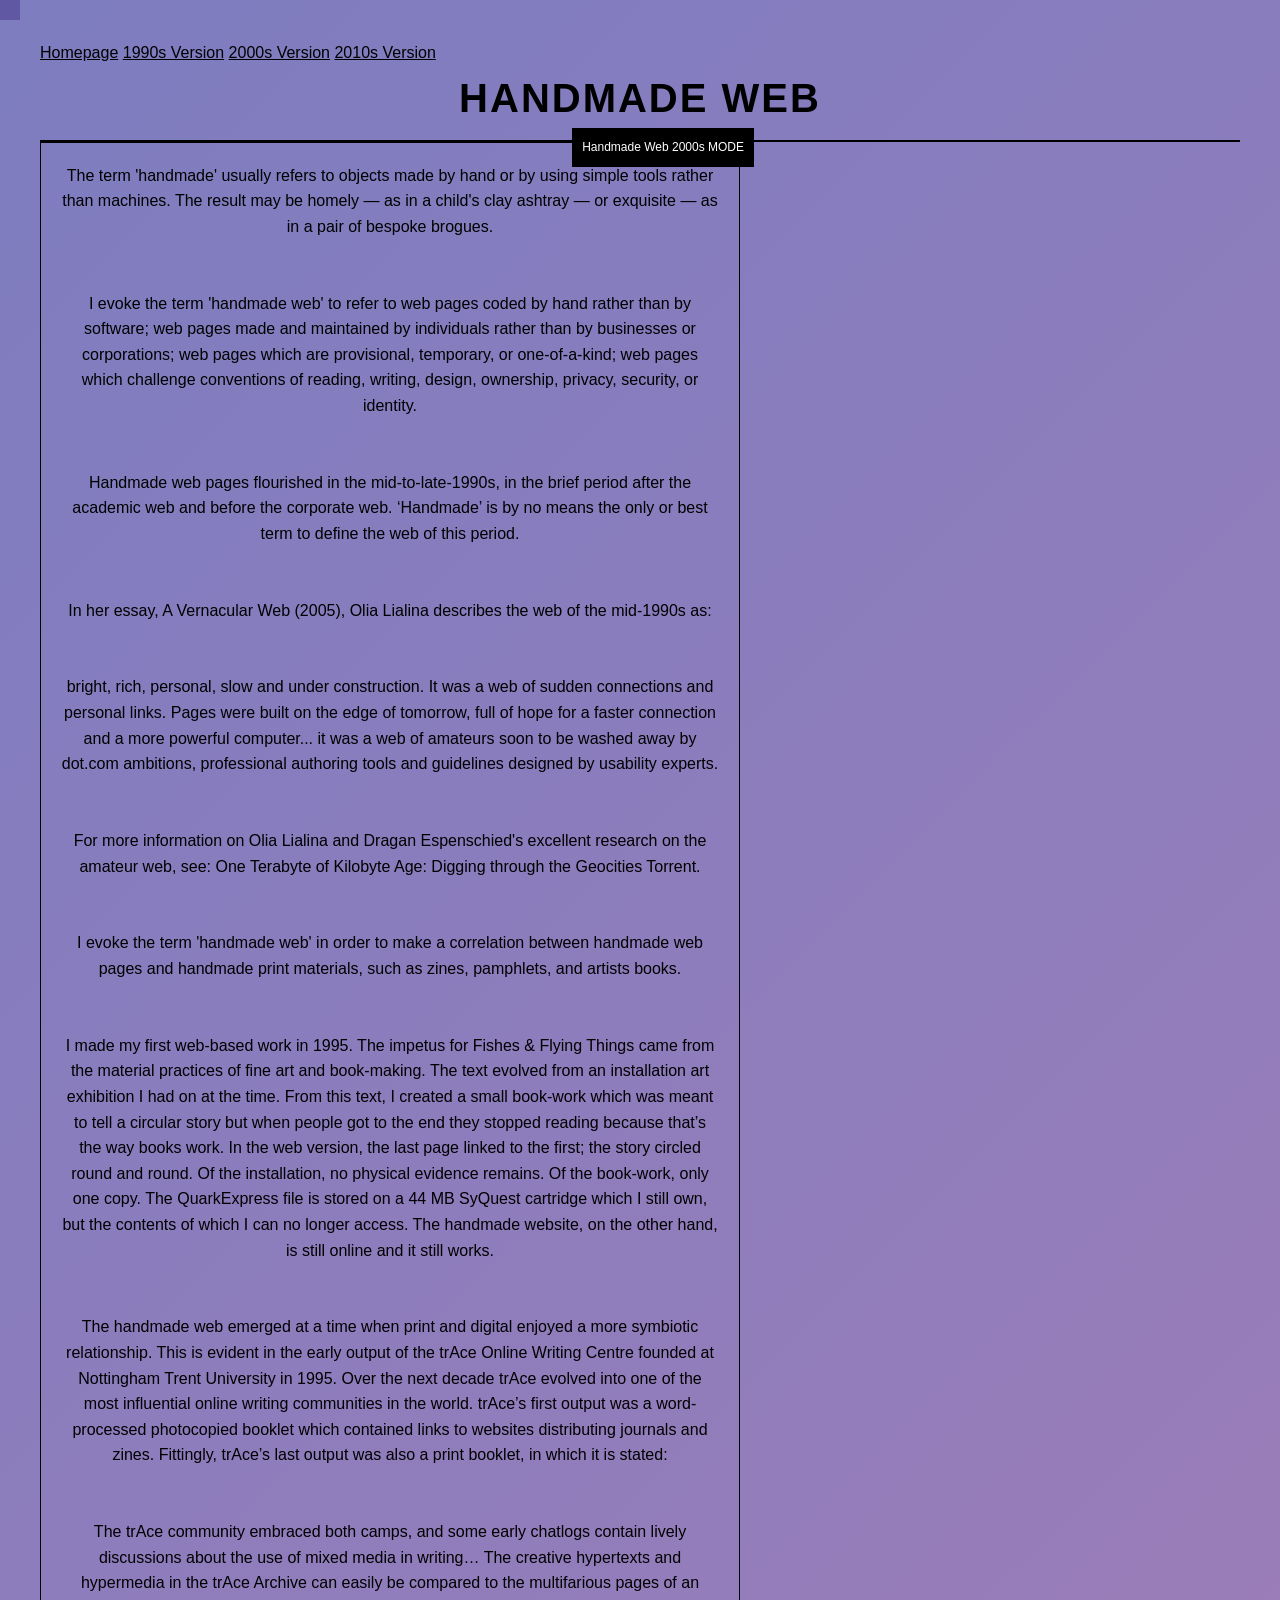
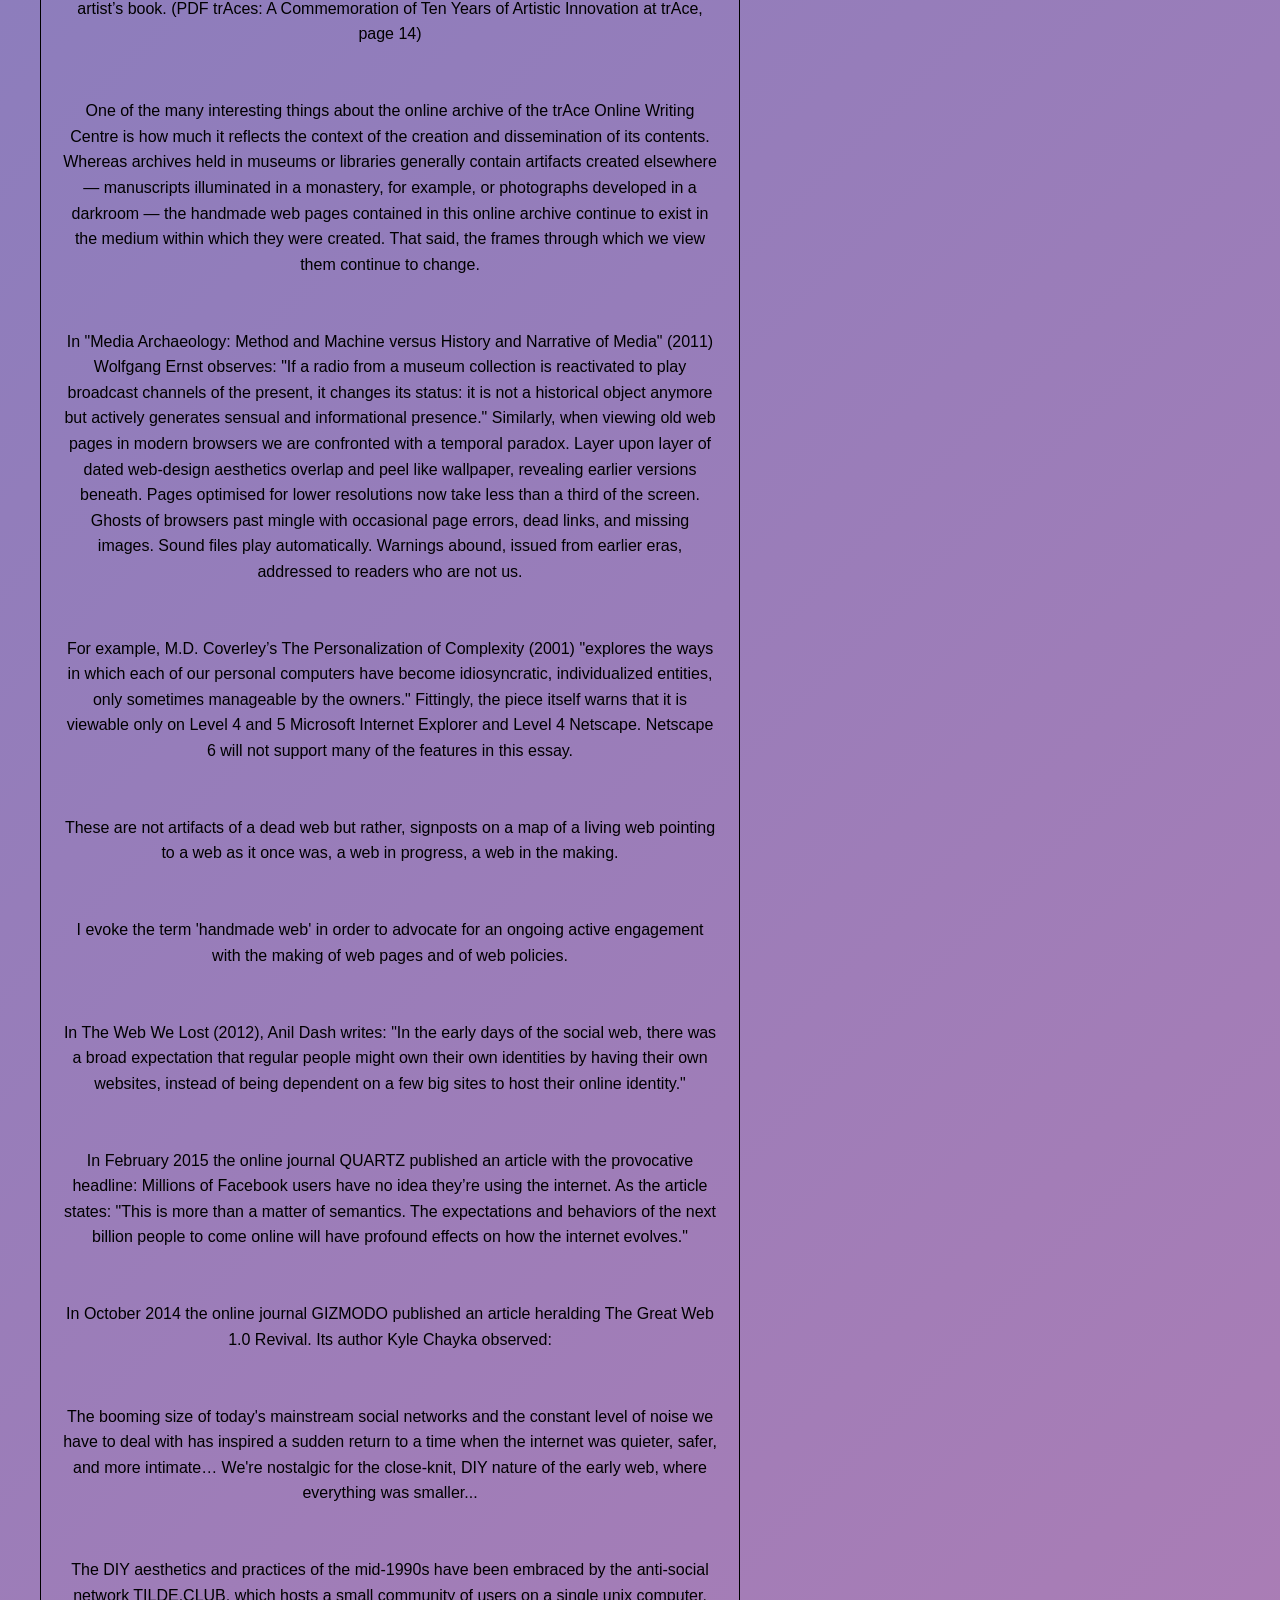
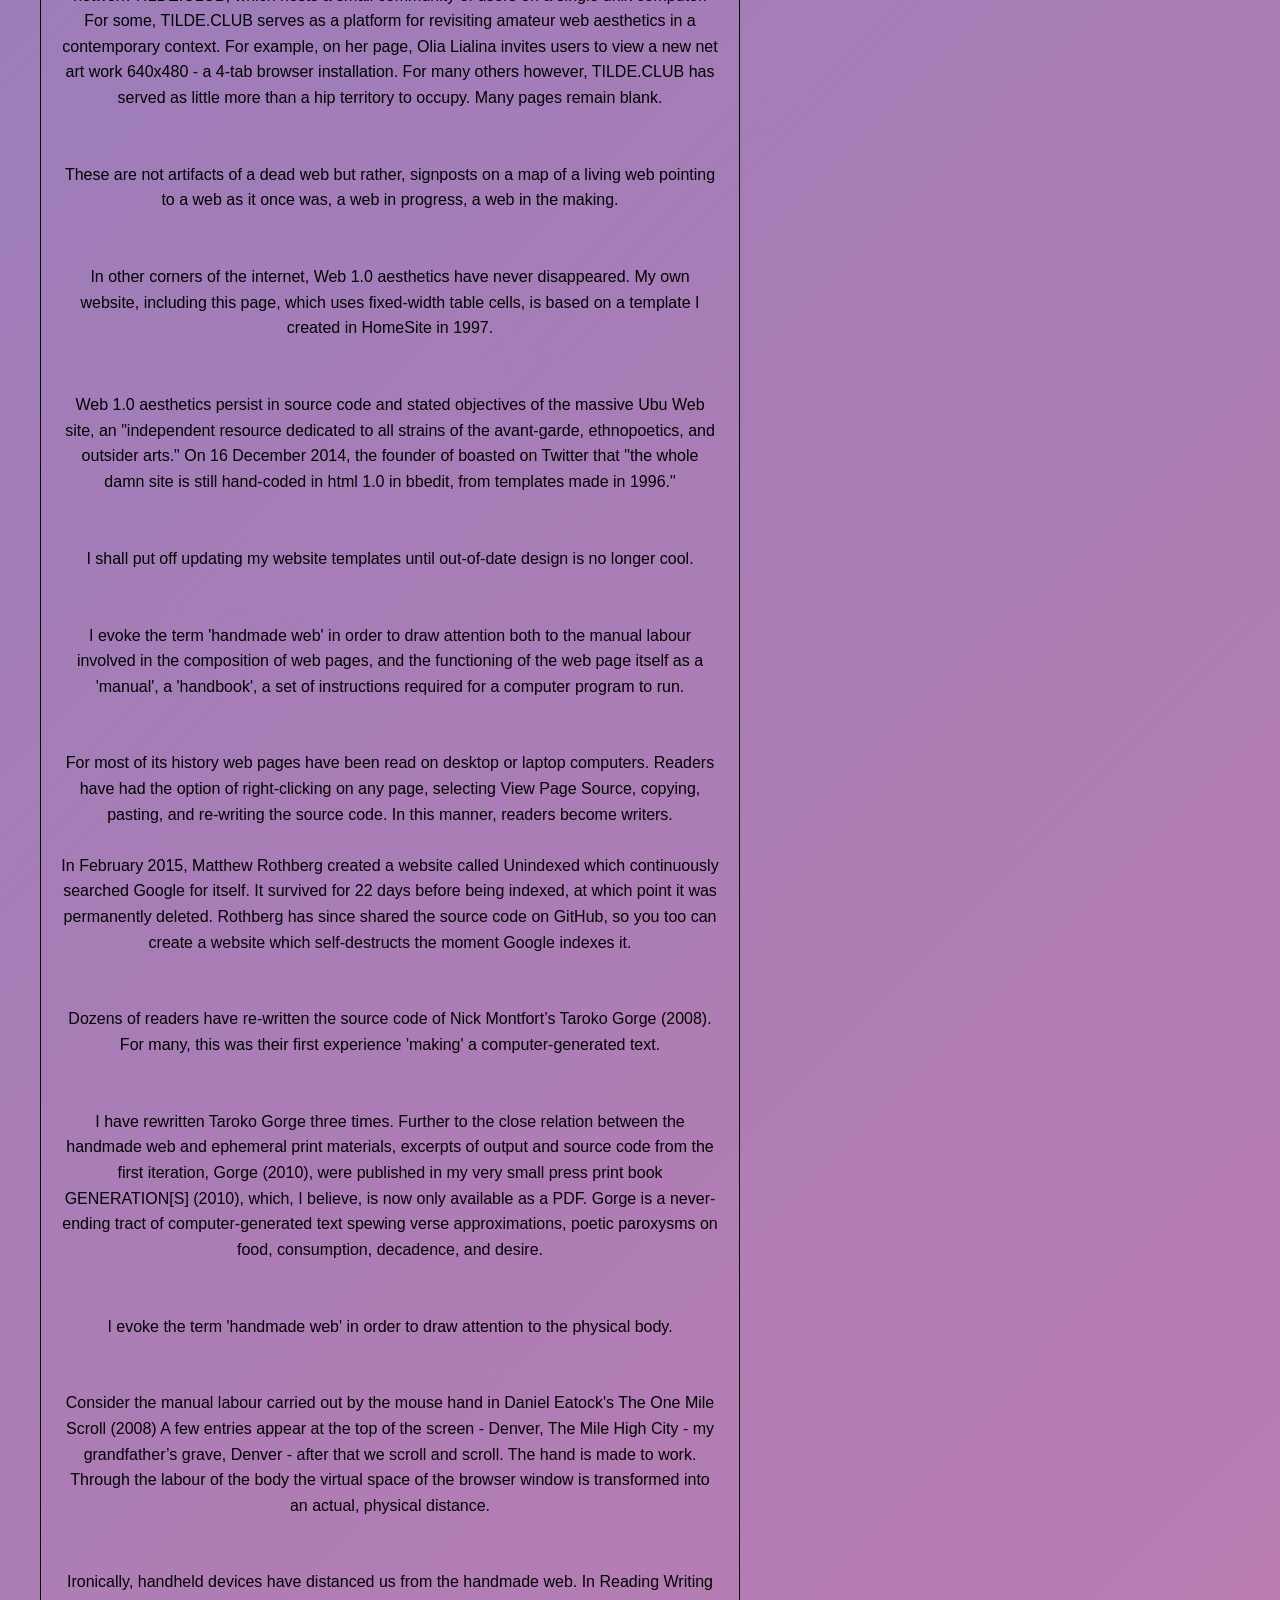
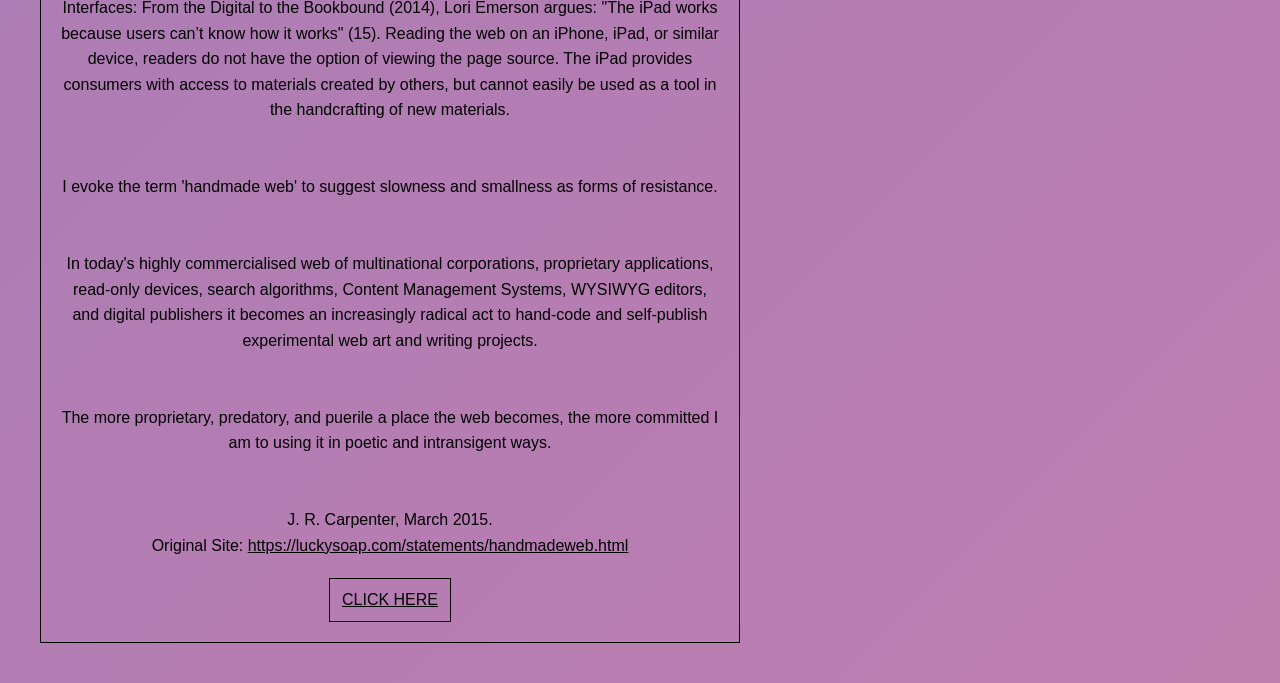
==== commit 911bf0fb: "Update index.html" ====
--- a/2000s/index.html
+++ b/2000s/index.html
@@ -29,6 +29,7 @@
 		width: 20px;
 		height: 20px;
 		background-color: rgb(82, 82, 164);
+		opacity: 0.5;
 	}
 
 	/* Finish this animation! */
@@ -72,6 +73,50 @@
 
 		}
 	}
+
+	
+  .box {
+    position: absolute;
+    width: 20px;
+    height: 20px;
+    animation-name: box-story;
+    animation-duration: 10s;
+    animation-iteration-count: infinite;
+  }
+
+  .box1 {
+    background-color: rgb(82, 82, 164); 
+    animation-direction: normal;
+	opacity: 0.5;
+  }
+
+  .box2 {
+    background-color: rgb(123, 89, 149); 
+    animation-direction: reverse; 
+	opacity: 0.5;
+  }
+
+  @keyframes box-story {
+    0%   { top: 0px;   left: 50px; }
+    10%  { top: 50px;  left: 50px; }
+    20%  { top: 50px;  left: 0px;  }
+    30%  { top: 0px;   left: 0px;  }
+    40%  { top: 0px;   left: 50px; }
+    50%  { top: 50px;  left: 50px; }
+    60%  { top: 50px;  left: 100px;}
+    70%  { top: 0px;   left: 100px;}
+    80%  { top: 0px;   left: 50px; }
+    90%  { top: 50px;  left: 50px; }
+    100% { top: 0px;   left: 50px; }
+  }
+</style>
+</head>
+<body>
+  <div class="box box1"></div>
+  <div class="box box2"></div>
+</body>
+</html>
+
 </style>
 
 	
@@ -119,7 +164,7 @@
 		</p>
 	<br><br>
 		</p>
-		For more information on Olia Lialina and Dragan Espenschied's excellent research on the amateur web, see: One
+		For more information on Olia Lialina and Dragan Espenschied's excellent research on the amateur web, see: One
 		Terabyte of Kilobyte Age: Digging through the Geocities Torrent.
 		</p>
 	<br><br>
--- a/assets/css/2000s.css
+++ b/assets/css/2000s.css
@@ -90,4 +90,12 @@
 
 .button:active {
     transform: scale(0.95);
-}+}
+/* 文本居中 */
+.container {
+  text-align: center;
+}
+
+h1 {
+  text-align: center;
+}
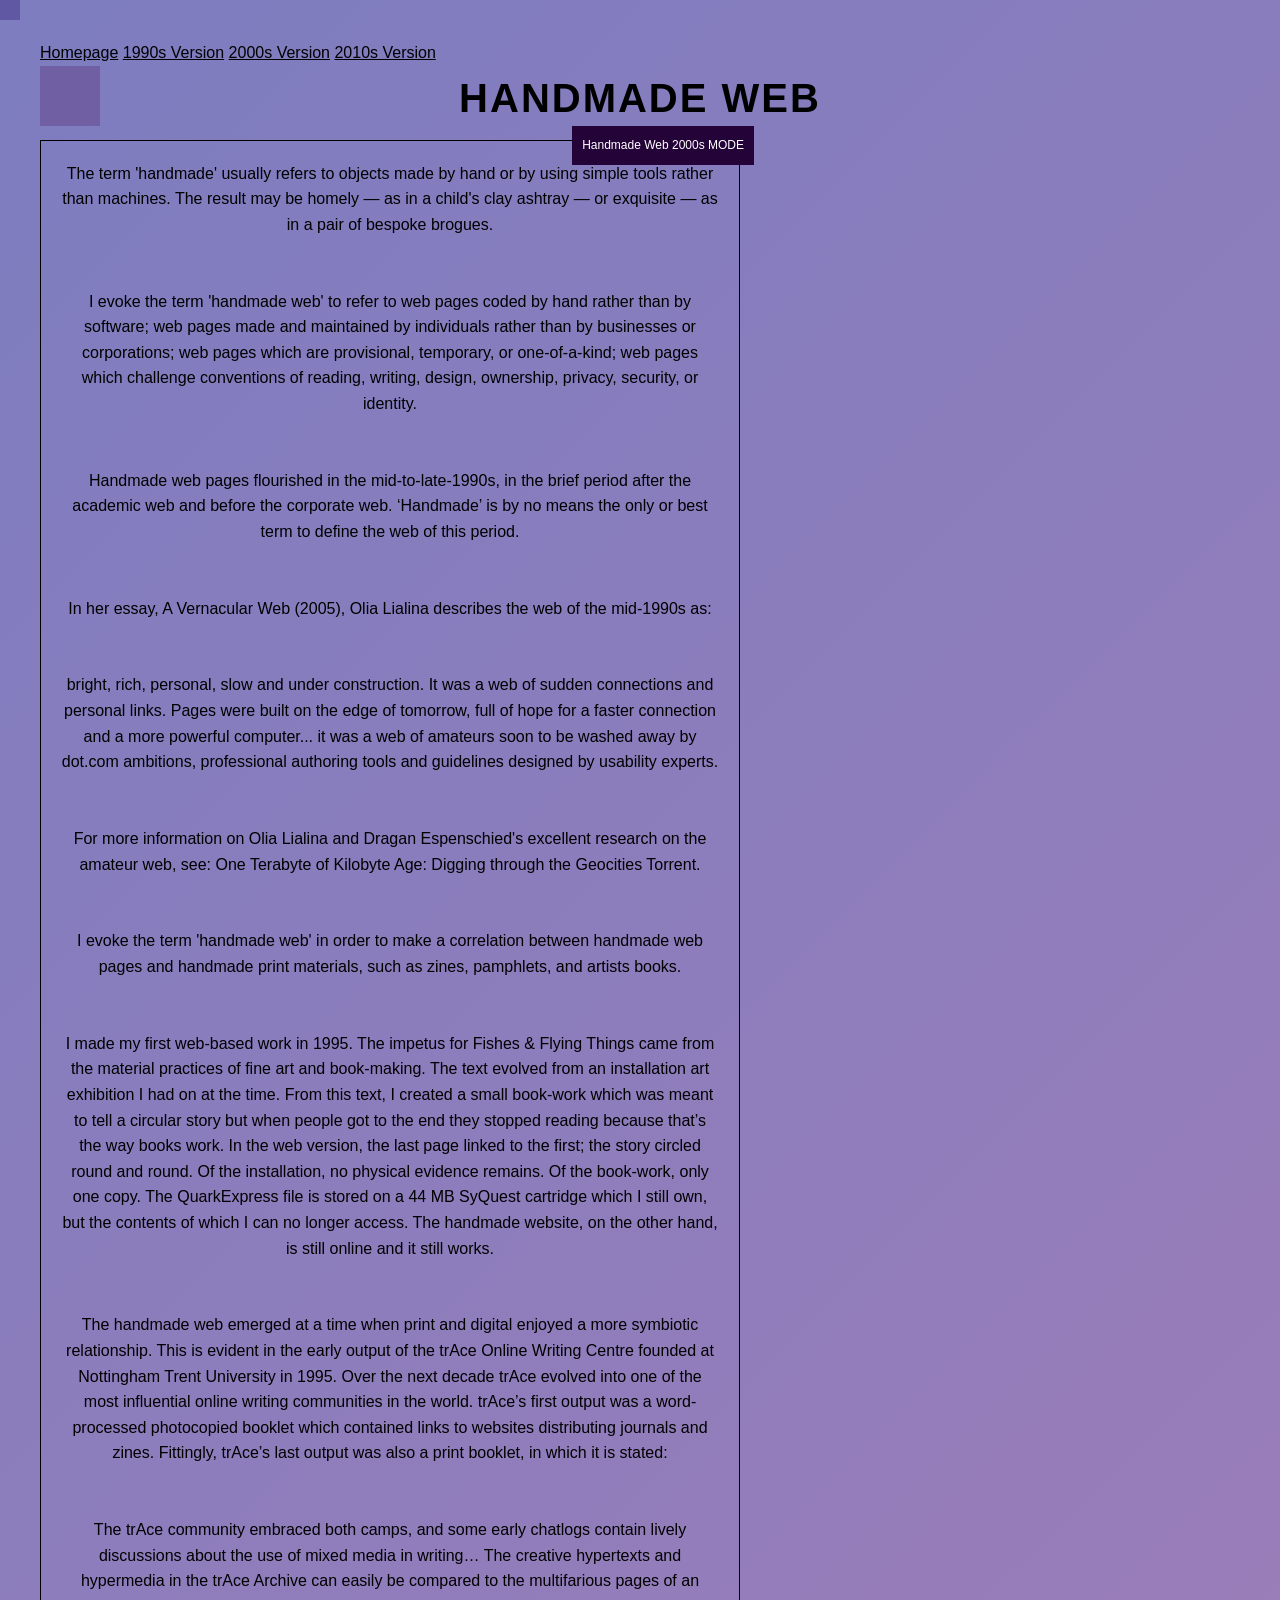
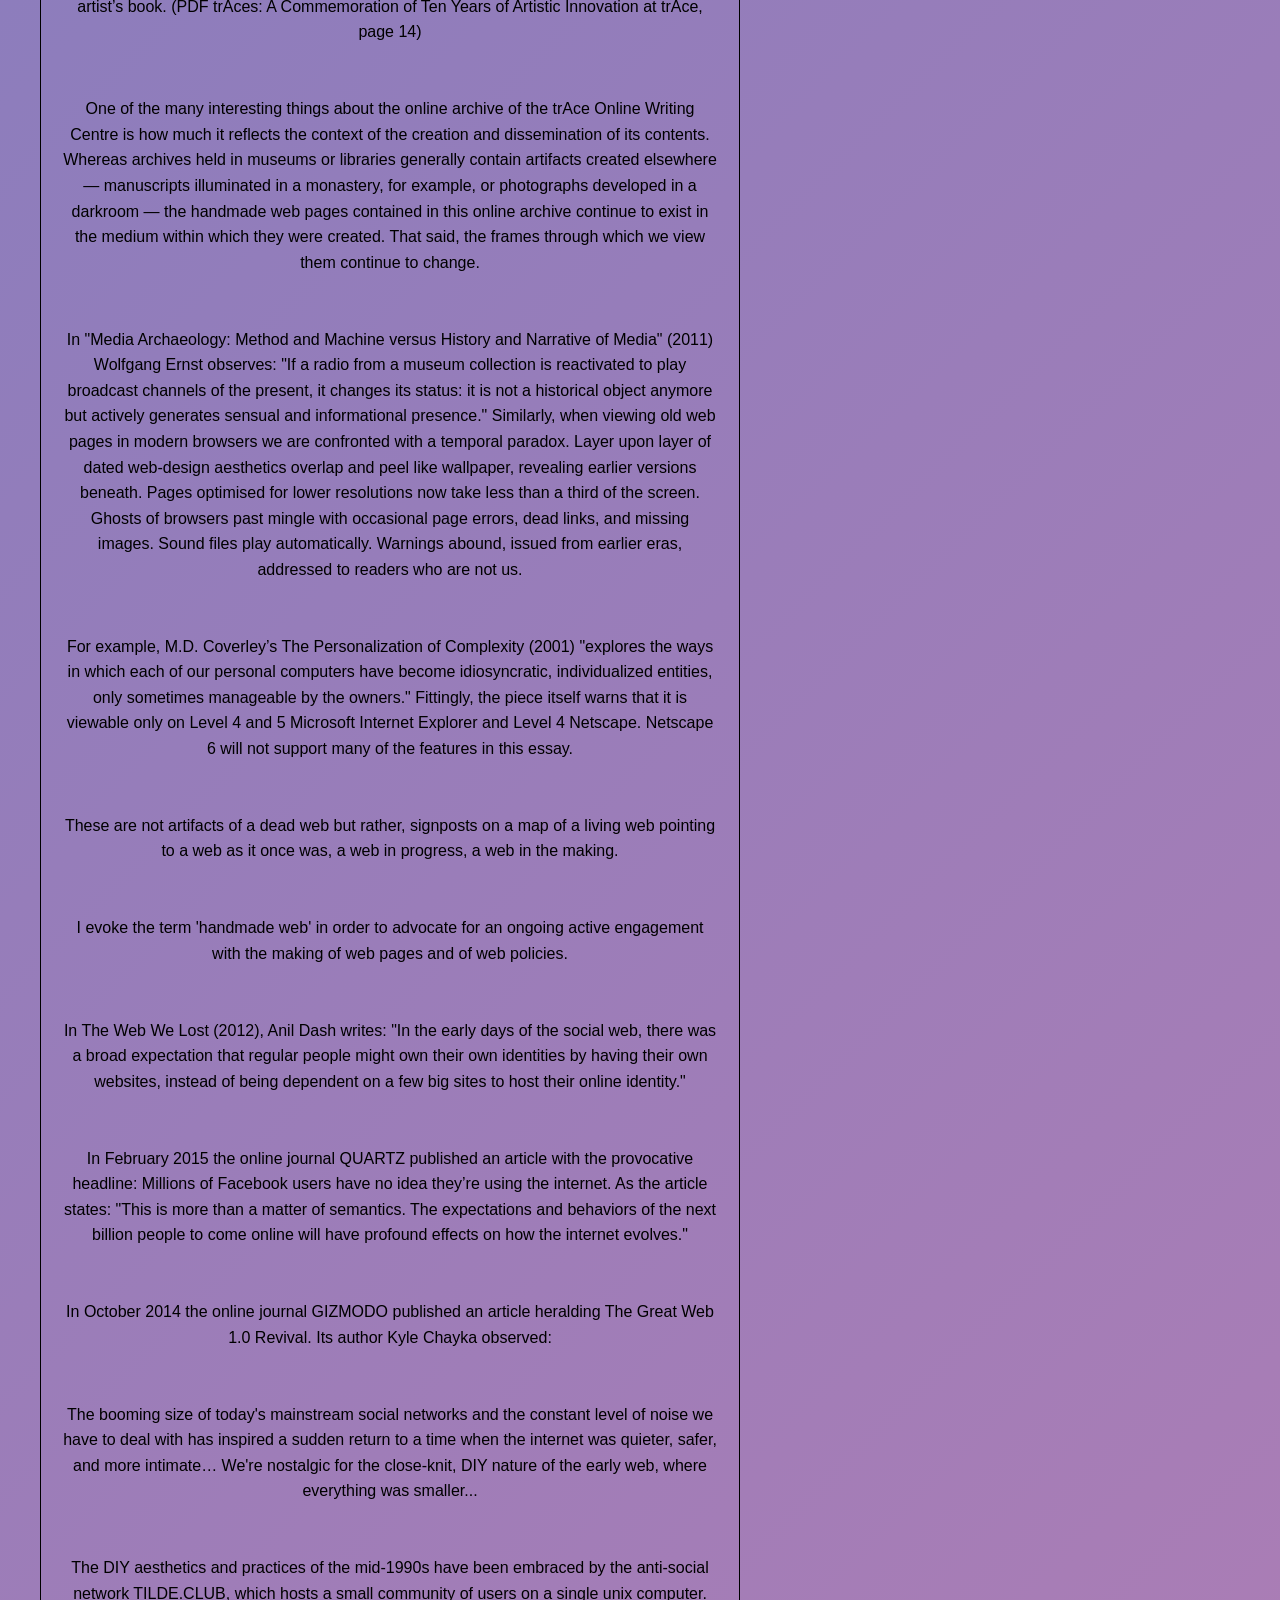
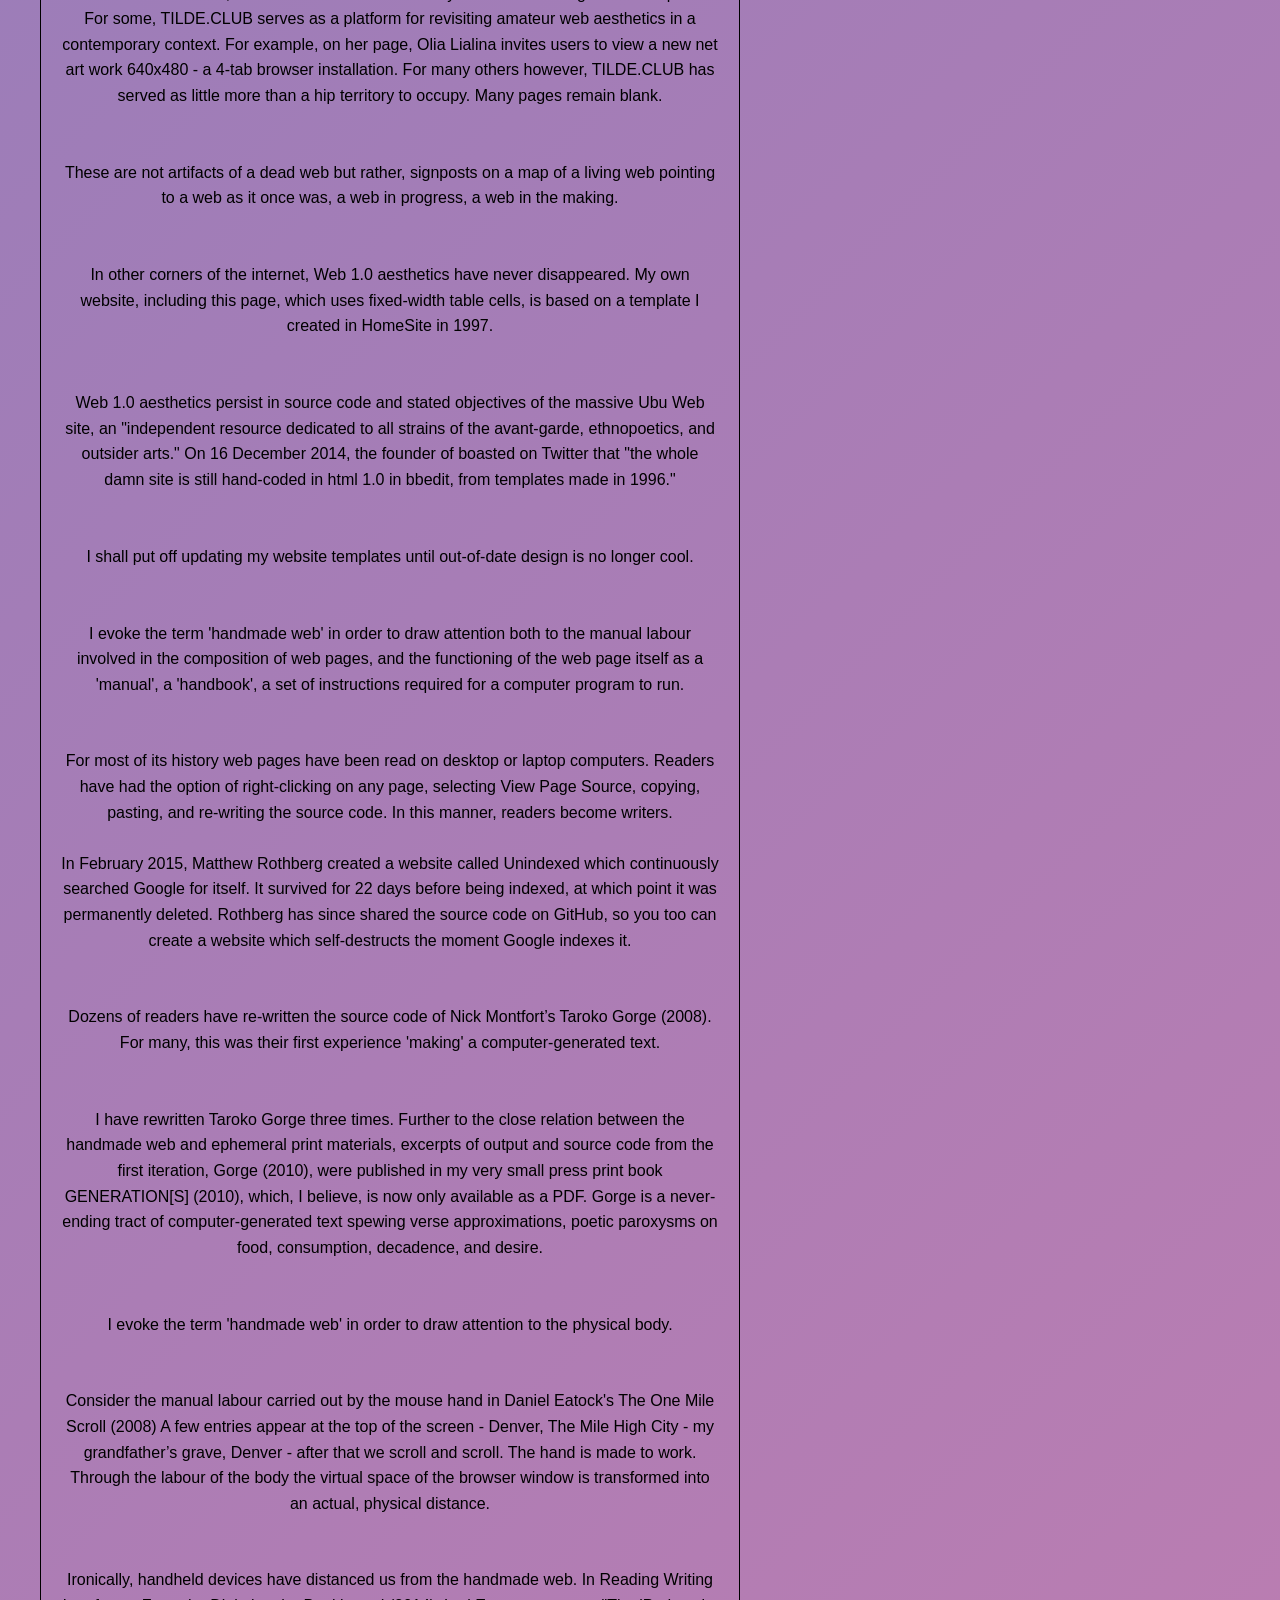
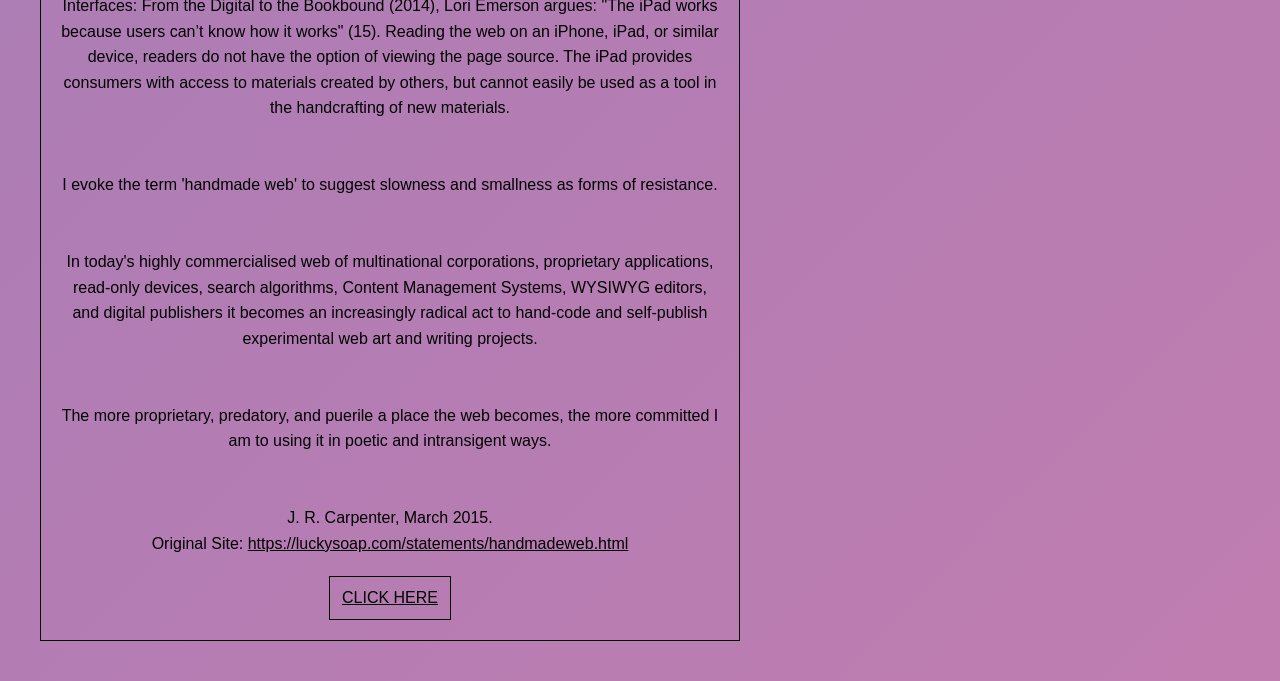
==== commit e515a51a: "Update index.html" ====
--- a/2000s/index.html
+++ b/2000s/index.html
@@ -41,11 +41,11 @@
 		}
 		10% {
 			top: 50px;
-			left: 50px;
+			left: 80px;
 		}
 		20% {
 			top: 50px;
-			left: 0px;
+			left: 100px;
 		}
 		30% {
 			top: 0px;
@@ -109,11 +109,109 @@
     90%  { top: 50px;  left: 50px; }
     100% { top: 0px;   left: 50px; }
   }
+
+
+
+  	.pox {
+		position: absolute;
+		animation-name: box-story;
+		animation-duration: 10s;
+		animation-iteration-count: infinite;
+		top: -50;
+		left: 80;
+		width: 40px;
+		height: 40px;
+		background-color: rgb(82, 82, 164);
+		opacity: 0.5;
+	}
+
+	/* Finish this animation! */
+	/* Feel free to rewrite the existing CSS */
+	@keyframes box-story {
+		0% {
+			top: 10px;
+			left: 50px;
+		}
+		10% {
+			top: 20px;
+			left: 50px;
+		}
+		20% {
+			top: 100px;
+			left: 80px;
+		}
+		30% {
+			top: 300px;
+			left: 50px;
+		}
+		40% {
+			top: 500px;
+			left: 40px;
+		}
+		50% {
+			top: 600px;
+			left: 30px;
+		}
+		60% {
+
+		}
+		70% {
+
+		}
+		80% {
+
+		}
+		90% {
+
+		}
+		100% {
+
+		}
+	}
+
+	
+  .pox {
+    position: absolute;
+    width: 60px;
+    height: 60px;
+    animation-name: pox-story;
+    animation-duration: 10s;
+    animation-iteration-count: infinite;
+  }
+
+  .pox1 {
+    background-color: rgb(82, 82, 164); 
+    animation-direction: normal;
+	opacity: 0.5;
+  }
+
+  .pox2 {
+    background-color: rgb(123, 89, 149); 
+    animation-direction: reverse; 
+	opacity: 0.5;
+  }
+
+  @keyframes pox-story {
+    0%   { top: 0px;   left: 90px; }
+    10%  { top: 50px;  left: 50px; }
+    20%  { top: 50px;  left: 0px;  }
+    30%  { top: 0px;   left: 0px;  }
+    40%  { top: 0px;   left: 50px; }
+    50%  { top: 50px;  left: 50px; }
+    60%  { top: 50px;  left: 100px;}
+    70%  { top: 0px;   left: 100px;}
+    80%  { top: 0px;   left: 50px; }
+    90%  { top: 50px;  left: 50px; }
+    100% { top: 0px;   left: 50px; }
+  }
+
 </style>
 </head>
 <body>
   <div class="box box1"></div>
   <div class="box box2"></div>
+  <div class="pox pox1"></div>
+  <div class="pox pox2"></div>
 </body>
 </html>
 
--- a/assets/css/2000s.css
+++ b/assets/css/2000s.css
@@ -8,13 +8,13 @@
 /* Write your CSS below (feel free to change the styles already here) */
 body {
 	font-family: monospace;
-	background-color: rgb(147, 246, 140);
+	background-color: rgb(0, 0, 0);
 }
 
 
 body {
         background: linear-gradient(135deg, #7d7dc0, #c07db0);
-    color: black;
+    color: rgb(0, 0, 0);
     font-family: Arial, Helvetica, sans-serif;
     margin: 40px;
     line-height: 1.6;
@@ -24,7 +24,7 @@
 h1 {
     font-size: 40px;
     letter-spacing: 2px;
-    border-bottom: 2px solid black;
+  
     padding-bottom: 10px;
 }
 
@@ -41,7 +41,7 @@
     position: absolute;
     top: -15px;
     right: -15px;
-    background: black;
+    background: rgb(35, 3, 56);
     color: white;
     padding: 10px;
     font-size: 12px;
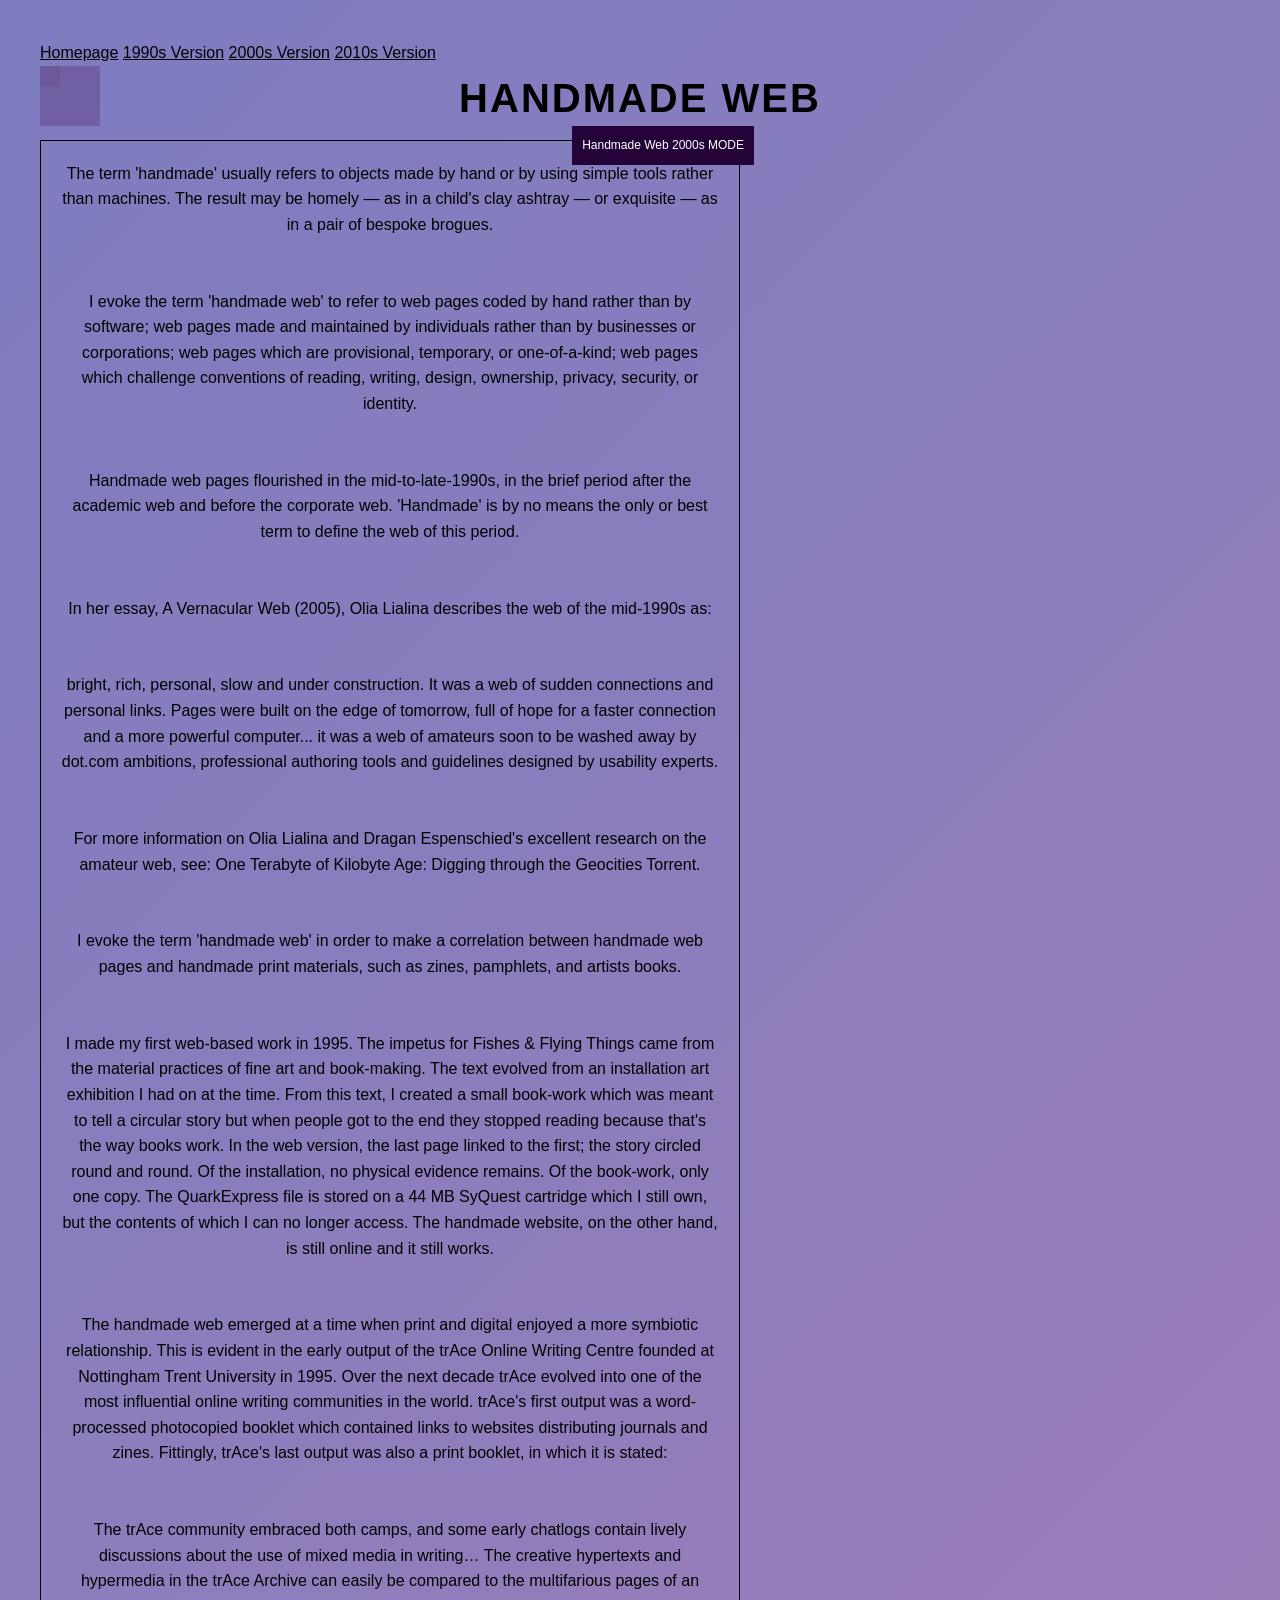
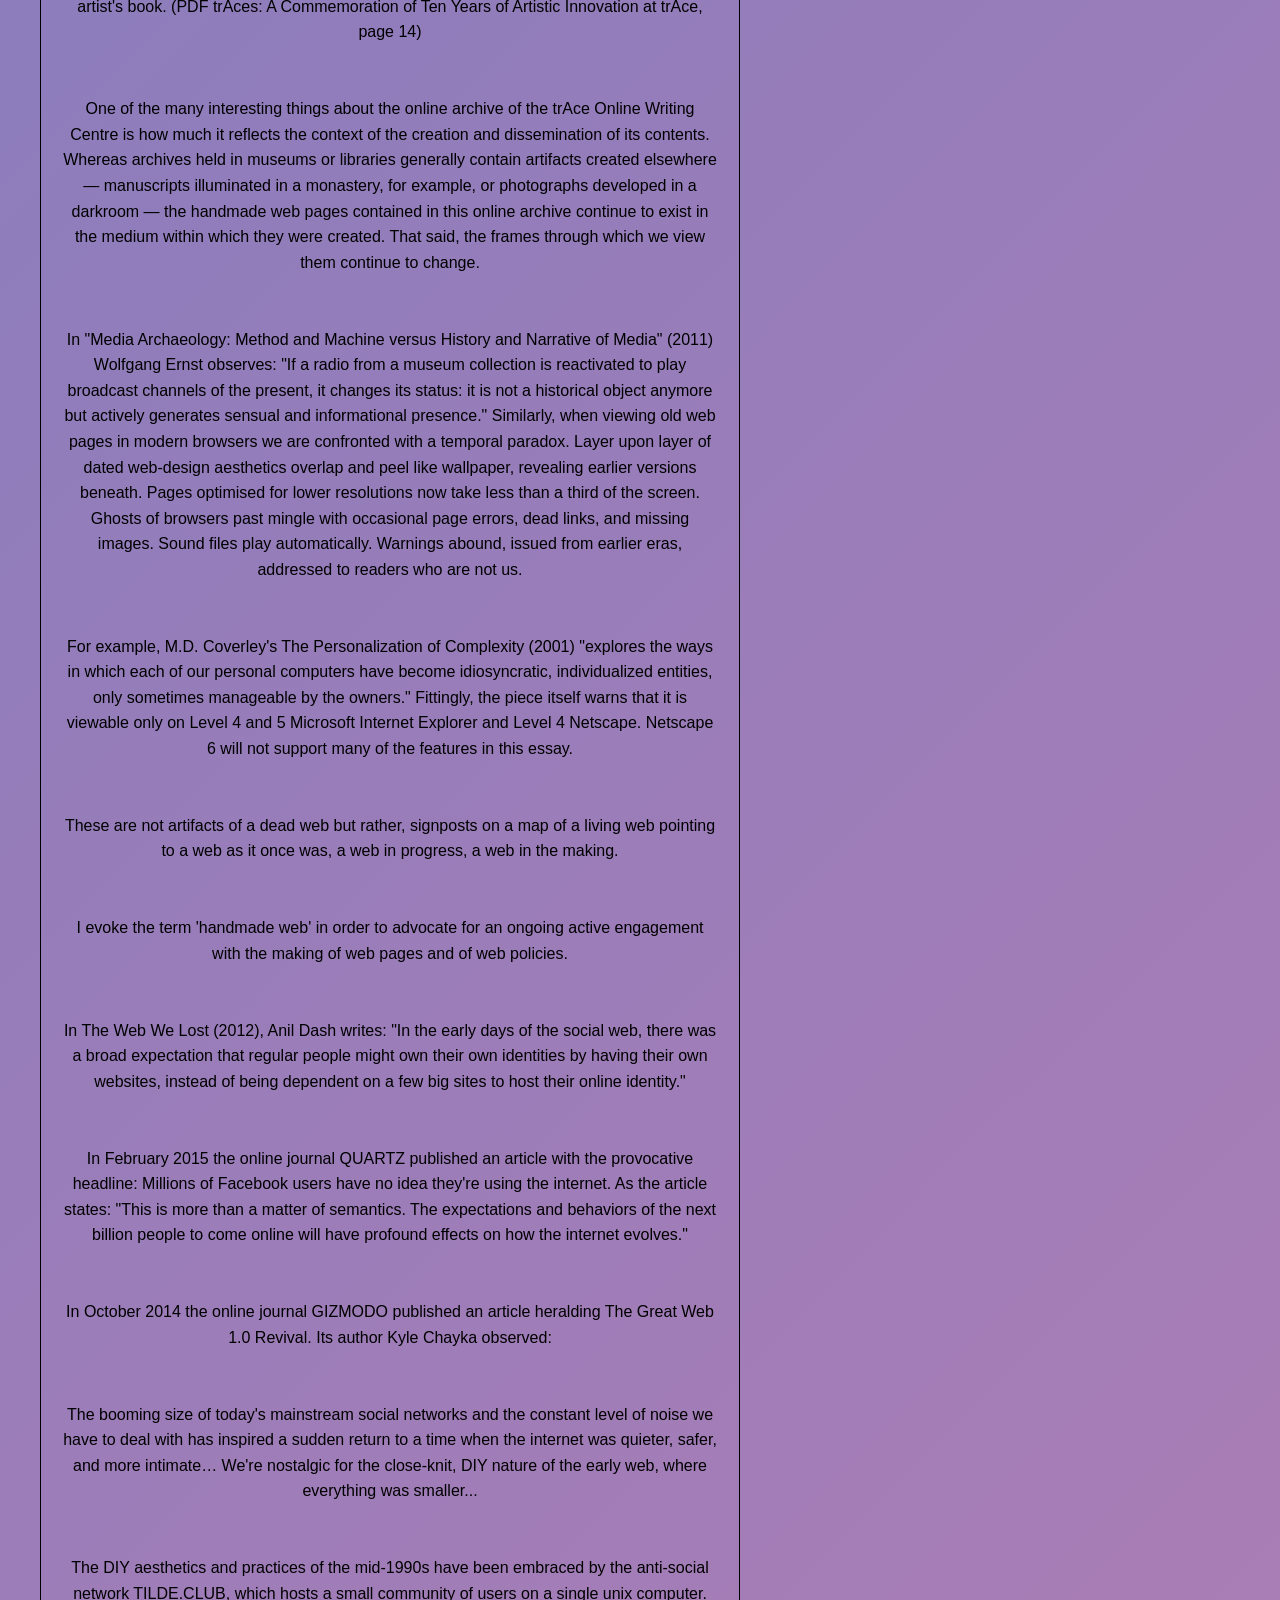
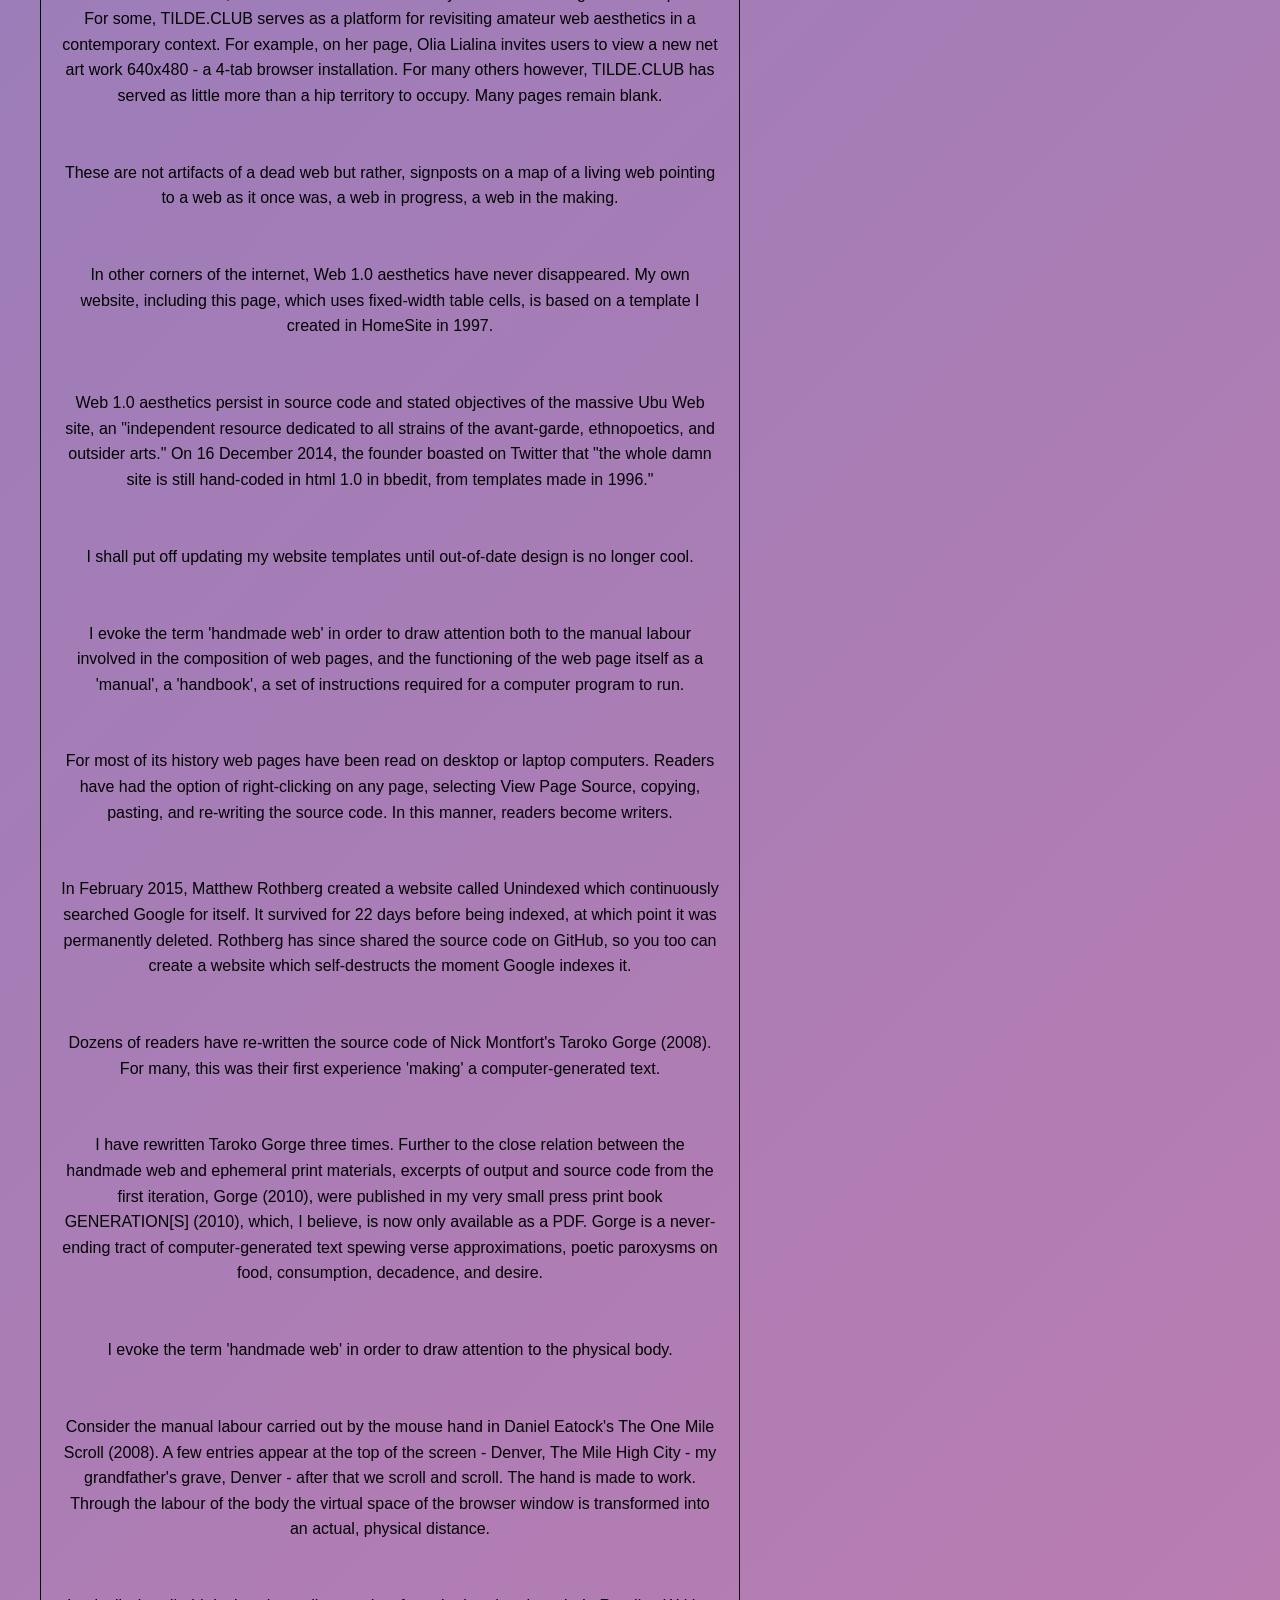
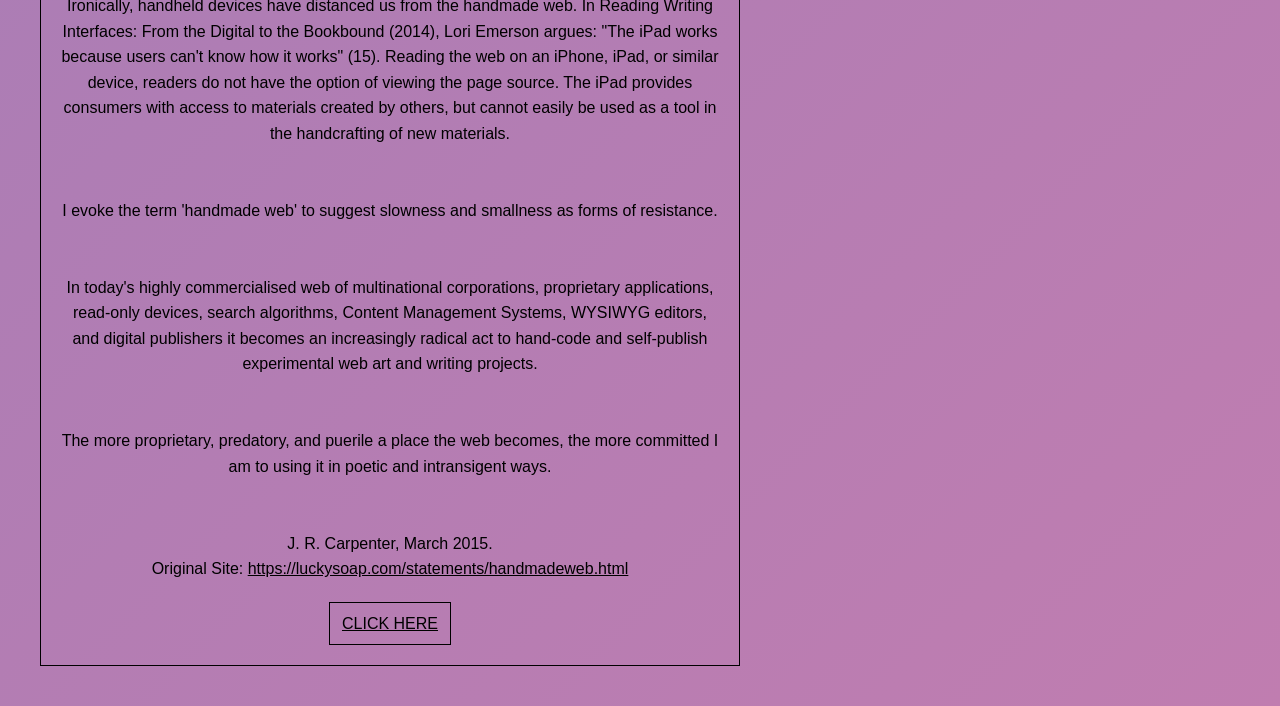
==== commit aa88245a: "1" ====
--- a/2000s/index.html
+++ b/2000s/index.html
@@ -6,8 +6,134 @@
 	<meta name="viewport" content="width=device-width, initial-scale=1.0">
 	<title>Time Traveler | 2000s Version</title>
 	<link rel="stylesheet" href="../assets/css/2000s.css">
+
+	<style>
+		/*Moving Boxes*/
+
+		.box {
+			position: absolute;
+			width: 20px;
+			height: 20px;
+			opacity: 0.5;
+			animation: box-story 10s infinite;
+		}
+
+		.box1 {
+			background-color: rgb(82, 82, 164);
+			animation-direction: normal;
+		}
+
+		.box2 {
+			background-color: rgb(123, 89, 149);
+			animation-direction: reverse;
+		}
+
+		@keyframes box-story {
+			0% {
+				top: 0px;
+				left: 50px;
+			}
+
+			10% {
+				top: 50px;
+				left: 50px;
+			}
+
+			20% {
+				top: 50px;
+				left: 0px;
+			}
+
+			30% {
+				top: 0px;
+				left: 0px;
+			}
+
+			40% {
+				top: 0px;
+				left: 50px;
+			}
+
+			50% {
+				top: 50px;
+				left: 50px;
+			}
+
+			60% {
+				top: 50px;
+				left: 100px;
+			}
+
+			70% {
+				top: 0px;
+				left: 100px;
+			}
+
+			80% {
+				top: 0px;
+				left: 50px;
+			}
+
+			90% {
+				top: 50px;
+				left: 50px;
+			}
+
+			100% {
+				top: 0px;
+				left: 50px;
+			}
+		}
+
+		/* === LARGE BOXES (pox) === */
+
+		.pox {
+			position: absolute;
+			width: 60px;
+			height: 60px;
+			opacity: 0.5;
+			animation: pox-story 10s infinite;
+		}
+
+		.pox1 {
+			background-color: rgb(82, 82, 164);
+			animation-direction: normal;
+		}
+
+		.pox2 {
+			background-color: rgb(123, 89, 149);
+			animation-direction: reverse;
+		}
+
+		@keyframes pox-story {
+			0% {
+				top: 0px;
+				left: 90px;
+			}
+
+			25% {
+				top: 200px;
+				left: 300px;
+			}
+
+			50% {
+				top: 400px;
+				left: 100px;
+			}
+
+			75% {
+				top: 200px;
+				left: 0px;
+			}
+
+			100% {
+				top: 0px;
+				left: 90px;
+			}
+		}
+	</style>
+
 </head>
-
 
 <body>
 
@@ -18,210 +144,13 @@
 		<a href="../2010s/">2010s Version</a>
 	</nav>
 
-	<style>
-	.box {
-		position: absolute;
-		animation-name: box-story;
-		animation-duration: 10s;
-		animation-iteration-count: infinite;
-		top: 0;
-		left: 0;
-		width: 20px;
-		height: 20px;
-		background-color: rgb(82, 82, 164);
-		opacity: 0.5;
-	}
-
-	/* Finish this animation! */
-	/* Feel free to rewrite the existing CSS */
-	@keyframes box-story {
-		0% {
-			top: 0px;
-			left: 50px;
-		}
-		10% {
-			top: 50px;
-			left: 80px;
-		}
-		20% {
-			top: 50px;
-			left: 100px;
-		}
-		30% {
-			top: 0px;
-			left: 0px;
-		}
-		40% {
-
-		}
-		50% {
-
-		}
-		60% {
-
-		}
-		70% {
-
-		}
-		80% {
-
-		}
-		90% {
-
-		}
-		100% {
-
-		}
-	}
-
-	
-  .box {
-    position: absolute;
-    width: 20px;
-    height: 20px;
-    animation-name: box-story;
-    animation-duration: 10s;
-    animation-iteration-count: infinite;
-  }
-
-  .box1 {
-    background-color: rgb(82, 82, 164); 
-    animation-direction: normal;
-	opacity: 0.5;
-  }
-
-  .box2 {
-    background-color: rgb(123, 89, 149); 
-    animation-direction: reverse; 
-	opacity: 0.5;
-  }
-
-  @keyframes box-story {
-    0%   { top: 0px;   left: 50px; }
-    10%  { top: 50px;  left: 50px; }
-    20%  { top: 50px;  left: 0px;  }
-    30%  { top: 0px;   left: 0px;  }
-    40%  { top: 0px;   left: 50px; }
-    50%  { top: 50px;  left: 50px; }
-    60%  { top: 50px;  left: 100px;}
-    70%  { top: 0px;   left: 100px;}
-    80%  { top: 0px;   left: 50px; }
-    90%  { top: 50px;  left: 50px; }
-    100% { top: 0px;   left: 50px; }
-  }
-
-
-
-  	.pox {
-		position: absolute;
-		animation-name: box-story;
-		animation-duration: 10s;
-		animation-iteration-count: infinite;
-		top: -50;
-		left: 80;
-		width: 40px;
-		height: 40px;
-		background-color: rgb(82, 82, 164);
-		opacity: 0.5;
-	}
-
-	/* Finish this animation! */
-	/* Feel free to rewrite the existing CSS */
-	@keyframes box-story {
-		0% {
-			top: 10px;
-			left: 50px;
-		}
-		10% {
-			top: 20px;
-			left: 50px;
-		}
-		20% {
-			top: 100px;
-			left: 80px;
-		}
-		30% {
-			top: 300px;
-			left: 50px;
-		}
-		40% {
-			top: 500px;
-			left: 40px;
-		}
-		50% {
-			top: 600px;
-			left: 30px;
-		}
-		60% {
-
-		}
-		70% {
-
-		}
-		80% {
-
-		}
-		90% {
-
-		}
-		100% {
-
-		}
-	}
-
-	
-  .pox {
-    position: absolute;
-    width: 60px;
-    height: 60px;
-    animation-name: pox-story;
-    animation-duration: 10s;
-    animation-iteration-count: infinite;
-  }
-
-  .pox1 {
-    background-color: rgb(82, 82, 164); 
-    animation-direction: normal;
-	opacity: 0.5;
-  }
-
-  .pox2 {
-    background-color: rgb(123, 89, 149); 
-    animation-direction: reverse; 
-	opacity: 0.5;
-  }
-
-  @keyframes pox-story {
-    0%   { top: 0px;   left: 90px; }
-    10%  { top: 50px;  left: 50px; }
-    20%  { top: 50px;  left: 0px;  }
-    30%  { top: 0px;   left: 0px;  }
-    40%  { top: 0px;   left: 50px; }
-    50%  { top: 50px;  left: 50px; }
-    60%  { top: 50px;  left: 100px;}
-    70%  { top: 0px;   left: 100px;}
-    80%  { top: 0px;   left: 50px; }
-    90%  { top: 50px;  left: 50px; }
-    100% { top: 0px;   left: 50px; }
-  }
-
-</style>
-</head>
-<body>
-  <div class="box box1"></div>
-  <div class="box box2"></div>
-  <div class="pox pox1"></div>
-  <div class="pox pox2"></div>
-</body>
-</html>
-
-</style>
-
-	
-<div class="box"></div>
+	<!-- Animated boxes -->
+	<div class="box box1"></div>
+	<div class="box box2"></div>
+	<div class="pox pox1"></div>
+	<div class="pox pox2"></div>
 
 	<h1>HANDMADE WEB</h1>
-	
 
 	<div class="container">
 
@@ -233,8 +162,8 @@
 			The term 'handmade' usually refers to objects made by hand or by using simple tools rather than machines.
 			The result may be homely — as in a child's clay ashtray — or exquisite — as in a pair of bespoke brogues.
 		</p>
-	<br><br>
-		
+		<br><br>
+
 		<p>
 			I evoke the term 'handmade web' to refer to web pages coded by hand rather than by software;
 			web pages made and maintained by individuals rather than by businesses or corporations;
@@ -242,241 +171,330 @@
 			web pages which challenge conventions of reading, writing, design, ownership, privacy, security, or
 			identity.
 		</p>
-	<br><br>
+		<br><br>
+
 		<p>
 			Handmade web pages flourished in the mid-to-late-1990s, in the brief period after the academic web and
-			before the corporate web.
-			‘Handmade’ is by no means the only or best term to define the web of this period.
-		</p>
-	<br><br>
+			before the corporate web. 'Handmade' is by no means the only or best term to define the web of this period.
+		</p>
+		<br><br>
+
 		<p>
 			In her essay, A Vernacular Web (2005), Olia Lialina describes the web of the mid-1990s as:
 		</p>
-	<br><br>
+		<br><br>
+
 		<p>
 			bright, rich, personal, slow and under construction. It was a web of sudden connections and personal links.
 			Pages were built on the edge of tomorrow, full of hope for a faster connection and a more powerful
-			computer...
-			it was a web of amateurs soon to be washed away by dot.com ambitions, professional authoring tools and
+			computer... it was a web of amateurs soon to be washed away by dot.com ambitions, professional authoring
+			tools and
 			guidelines designed by usability experts.
 		</p>
-	<br><br>
-		</p>
-		For more information on Olia Lialina and Dragan Espenschied's excellent research on the amateur web, see: One
-		Terabyte of Kilobyte Age: Digging through the Geocities Torrent.
-		</p>
-	<br><br>
+		<br><br>
+
+		<p>
+			For more information on Olia Lialina and Dragan Espenschied's excellent research on the amateur web, see:
+			One
+			Terabyte of Kilobyte Age: Digging through the Geocities Torrent.
+		</p>
+		<br><br>
+
 		<p>
 			I evoke the term 'handmade web' in order to make a correlation between handmade web pages and handmade print
-			materials,
-			such as zines, pamphlets, and artists books.
-		</p>
-	<br><br>
-		</p>
-		I made my first web-based work in 1995. The impetus for Fishes & Flying Things came from the material practices
-		of fine art and book-making. The text evolved from an installation
-		art exhibition I had on at the time. From this text, I created a small book-work which was meant to tell a
-		circular story but when people got to the end they stopped reading because
-		that’s the way books work. In the web version, the last page linked to the first; the story circled round and
-		round. Of the installation, no physical evidence remains. Of the book-work,
-		only one copy. The QuarkExpress file is stored on a 44 MB SyQuest cartridge which I still own, but the contents
-		of which I can no longer access. The handmade website,
-		on the other hand, is still online and it still works.
-		</p>
-	<br><br>
-		</p>
-		The handmade web emerged at a time when print and digital enjoyed a more symbiotic relationship. This is evident
-		in the early output of the trAce Online Writing Centre founded at Nottingham
-		Trent University in 1995. Over the next decade trAce evolved into one of the most influential online writing
-		communities in the world. trAce’s first output was a word-processed photocopied
-		booklet which contained links to websites distributing journals and zines. Fittingly, trAce’s last output was
-		also a print booklet, in which it is stated:
-		</p>
-	<br><br>
-		</p>
-		The trAce community embraced both camps, and some early chatlogs contain lively discussions about the use of
-		mixed media in writing… The creative hypertexts and hypermedia in the trAce Archive
-		can easily be compared to the multifarious pages of an artist’s book. (PDF trAces: A Commemoration of Ten Years
-		of Artistic Innovation at trAce, page 14)
-		</p>
-	<br><br>
-		</p>
-		One of the many interesting things about the online archive of the trAce Online Writing Centre is how much it
-		reflects the context of the creation and dissemination of its contents. Whereas archives
-		held in museums or libraries generally contain artifacts created elsewhere — manuscripts illuminated in a
-		monastery, for example, or photographs developed in a darkroom — the handmade web pages
-		contained in this online archive continue to exist in the medium within which they were created. That said, the
-		frames through which we view them continue to change.
-		</p>
-	<br><br>
-		</p>
-		In "Media Archaeology: Method and Machine versus History and Narrative of Media" (2011) Wolfgang Ernst observes:
-		"If a radio from a museum collection is reactivated to play broadcast channels of the
-		present, it changes its status: it is not a historical object anymore but actively generates sensual and
-		informational presence." Similarly, when viewing old web pages in modern browsers we are confronted
-		with a temporal paradox. Layer upon layer of dated web-design aesthetics overlap and peel like wallpaper,
-		revealing earlier versions beneath. Pages optimised for lower resolutions now take less than a
-		third of the screen. Ghosts of browsers past mingle with occasional page errors, dead links, and missing images.
-		Sound files play automatically. Warnings abound, issued from earlier eras, addressed to
-		readers who are not us.
-		</p>
-	<br><br>
-		</p>
-		For example, M.D. Coverley’s The Personalization of Complexity (2001) "explores the ways in which each of our
-		personal computers have become idiosyncratic, individualized entities, only sometimes
-		manageable by the owners." Fittingly, the piece itself warns that it is viewable only on Level 4 and 5 Microsoft
-		Internet Explorer and Level 4 Netscape. Netscape 6 will not support many of the features
-		in this essay.
-		</p>
-	<br><br>
-		</p>
-		These are not artifacts of a dead web but rather, signposts on a map of a living web pointing to a web as it
-		once was, a web in progress, a web in the making.
-		</p>
-	<br><br>
-		</p>
-		I evoke the term 'handmade web' in order to advocate for an ongoing active engagement with the making of web
-		pages and of web policies.
-		</p>
-	<br><br>
-		</p>
-		In The Web We Lost (2012), Anil Dash writes: "In the early days of the social web, there was a broad expectation
-		that regular people might own their own identities by having their own websites, instead
-		of being dependent on a few big sites to host their online identity."
-		</p>
-	<br><br>
-		</p>
-		In February 2015 the online journal QUARTZ published an article with the provocative headline: Millions of
-		Facebook users have no idea they’re using the internet. As the article states: "This is more than
-		a matter of semantics. The expectations and behaviors of the next billion people to come online will have
-		profound effects on how the internet evolves."
-		</p>
-	<br><br>
-		</p>
-		In October 2014 the online journal GIZMODO published an article heralding The Great Web 1.0 Revival. Its author
-		Kyle Chayka observed:
-		</p>
-	<br><br>
-		</p>
-		The booming size of today's mainstream social networks and the constant level of noise we have to deal with has
-		inspired a sudden return to a time when the internet was quieter, safer, and more intimate…
-		We're nostalgic for the close-knit, DIY nature of the early web, where everything was smaller...
-		</p>
-	<br><br>
-		</p>
-		The DIY aesthetics and practices of the mid-1990s have been embraced by the anti-social network TILDE.CLUB,
-		which hosts a small community of users on a single unix computer. For some, TILDE.CLUB serves
-		as a platform for revisiting amateur web aesthetics in a contemporary context. For example, on her page, Olia
-		Lialina invites users to view a new net art work 640x480 - a 4-tab browser installation.
-		For many others however, TILDE.CLUB has served as little more than a hip territory to occupy. Many pages remain
-		blank.
-		</p>
-	<br><br>
+			materials, such as zines, pamphlets, and artists books.
+		</p>
+		<br><br>
+
+		<p>
+			I made my first web-based work in 1995. The impetus for Fishes & Flying Things came from the material
+			practices
+			of fine art and book-making. The text evolved from an installation art exhibition I had on at the time. From
+			this
+			text, I created a small book-work which was meant to tell a circular story but when people got to the end
+			they
+			stopped reading because that's the way books work. In the web version, the last page linked to the first;
+			the
+			story circled round and round. Of the installation, no physical evidence remains. Of the book-work, only one
+			copy.
+			The QuarkExpress file is stored on a 44 MB SyQuest cartridge which I still own, but the contents of which I
+			can
+			no longer access. The handmade website, on the other hand, is still online and it still works.
+		</p>
+		<br><br>
+
+		<p>
+			The handmade web emerged at a time when print and digital enjoyed a more symbiotic relationship. This is
+			evident
+			in the early output of the trAce Online Writing Centre founded at Nottingham Trent University in 1995. Over
+			the
+			next decade trAce evolved into one of the most influential online writing communities in the world. trAce's
+			first
+			output was a word-processed photocopied booklet which contained links to websites distributing journals and
+			zines.
+			Fittingly, trAce's last output was also a print booklet, in which it is stated:
+		</p>
+		<br><br>
+
+		<p>
+			The trAce community embraced both camps, and some early chatlogs contain lively discussions about the use of
+			mixed media in writing… The creative hypertexts and hypermedia in the trAce Archive can easily be compared
+			to the
+			multifarious pages of an artist's book. (PDF trAces: A Commemoration of Ten Years of Artistic Innovation at
+			trAce, page 14)
+		</p>
+		<br><br>
+
+		<p>
+			One of the many interesting things about the online archive of the trAce Online Writing Centre is how much
+			it
+			reflects the context of the creation and dissemination of its contents. Whereas archives held in museums or
+			libraries generally contain artifacts created elsewhere — manuscripts illuminated in a monastery, for
+			example, or
+			photographs developed in a darkroom — the handmade web pages contained in this online archive continue to
+			exist
+			in the medium within which they were created. That said, the frames through which we view them continue to
+			change.
+		</p>
+		<br><br>
+
+		<p>
+			In "Media Archaeology: Method and Machine versus History and Narrative of Media" (2011) Wolfgang Ernst
+			observes:
+			"If a radio from a museum collection is reactivated to play broadcast channels of the present, it changes
+			its
+			status: it is not a historical object anymore but actively generates sensual and informational presence."
+			Similarly, when viewing old web pages in modern browsers we are confronted with a temporal paradox. Layer
+			upon
+			layer of dated web-design aesthetics overlap and peel like wallpaper, revealing earlier versions beneath.
+			Pages
+			optimised for lower resolutions now take less than a third of the screen. Ghosts of browsers past mingle
+			with
+			occasional page errors, dead links, and missing images. Sound files play automatically. Warnings abound,
+			issued
+			from earlier eras, addressed to readers who are not us.
+		</p>
+		<br><br>
+
+		<p>
+			For example, M.D. Coverley's The Personalization of Complexity (2001) "explores the ways in which each of
+			our
+			personal computers have become idiosyncratic, individualized entities, only sometimes manageable by the
+			owners."
+			Fittingly, the piece itself warns that it is viewable only on Level 4 and 5 Microsoft Internet Explorer and
+			Level
+			4 Netscape. Netscape 6 will not support many of the features in this essay.
+		</p>
+		<br><br>
+
 		<p>
 			These are not artifacts of a dead web but rather, signposts on a map of a living web pointing to a web as it
-			once was,
-			a web in progress, a web in the making.
-		</p>
-	<br><br>
-		</p>
-		In other corners of the internet, Web 1.0 aesthetics have never disappeared. My own website, including this
-		page, which uses fixed-width table cells, is based on a template I created in HomeSite in 1997.
-		</p>
-	<br><br>
-		</p>
-		Web 1.0 aesthetics persist in source code and stated objectives of the massive Ubu Web site, an "independent
-		resource dedicated to all strains of the avant-garde, ethnopoetics, and outsider arts."
-		On 16 December 2014, the founder of boasted on Twitter that
-		"the whole damn site is still hand-coded in html 1.0 in bbedit, from templates made in 1996."
-		</p>
-	<br><br>
-		</p>
-		I shall put off updating my website templates until out-of-date design is no longer cool.
-		</p>
-	<br><br>
-		</p>
-		I evoke the term 'handmade web' in order to draw attention both to the manual labour involved in the composition
-		of web pages, and the functioning of the web page itself as a 'manual', a 'handbook',
-		a set of instructions required for a computer program to run.
-		</p>
-	<br><br>
-		</p>
-		For most of its history web pages have been read on desktop or laptop computers. Readers have had the option of
-		right-clicking on any page, selecting View Page Source, copying, pasting, and re-writing
-		the source code. In this manner, readers become writers.
-	<br><br>
-		</p>
-		In February 2015, Matthew Rothberg created a website called Unindexed which continuously searched Google for
-		itself. It survived for 22 days before being indexed, at which point it was permanently deleted.
-		Rothberg has since shared the source code on GitHub, so you too can create a website which self-destructs the
-		moment Google indexes it.
-		</p>
-	<br><br>
-		</p>
-		Dozens of readers have re-written the source code of Nick Montfort’s Taroko Gorge (2008). For many, this was
-		their first experience 'making' a computer-generated text.
-		</p>
-	<br><br>
-		</p>
-		I have rewritten Taroko Gorge three times. Further to the close relation between the handmade web and ephemeral
-		print materials, excerpts of output and source code from the first iteration, Gorge (2010),
-		were published in my very small press print book GENERATION[S] (2010), which, I believe, is now only available
-		as a PDF. Gorge is a never-ending tract of computer-generated text spewing verse approximations,
-		poetic paroxysms on food, consumption, decadence, and desire.
-		</p>
-	<br><br>
-		</p>
-		I evoke the term 'handmade web' in order to draw attention to the physical body.
-		</p>
-	<br><br>
-		</p>
-		Consider the manual labour carried out by the mouse hand in Daniel Eatock's The One Mile Scroll (2008) A few
-		entries appear at the top of the screen - Denver, The Mile High City - my grandfather’s grave,
-		Denver - after that we scroll and scroll. The hand is made to work. Through the labour of the body the virtual
-		space of the browser window is transformed into an actual, physical distance.
-		</p>
-	<br><br>
-		</p>
-		Ironically, handheld devices have distanced us from the handmade web. In Reading Writing Interfaces: From the
-		Digital to the Bookbound (2014), Lori Emerson argues: "The iPad works because users can’t know how it works"
-		(15). Reading the web on an iPhone, iPad, or similar device, readers do not have the option of viewing the page
-		source. The iPad provides consumers with access to materials created by others, but cannot easily be used
-		as a tool in the handcrafting of new materials.
-		</p>
-	<br><br>
+			once was, a web in progress, a web in the making.
+		</p>
+		<br><br>
+
+		<p>
+			I evoke the term 'handmade web' in order to advocate for an ongoing active engagement with the making of web
+			pages and of web policies.
+		</p>
+		<br><br>
+
+		<p>
+			In The Web We Lost (2012), Anil Dash writes: "In the early days of the social web, there was a broad
+			expectation
+			that regular people might own their own identities by having their own websites, instead of being dependent
+			on a
+			few big sites to host their online identity."
+		</p>
+		<br><br>
+
+		<p>
+			In February 2015 the online journal QUARTZ published an article with the provocative headline: Millions of
+			Facebook users have no idea they're using the internet. As the article states: "This is more than a matter
+			of
+			semantics. The expectations and behaviors of the next billion people to come online will have profound
+			effects on
+			how the internet evolves."
+		</p>
+		<br><br>
+
+		<p>
+			In October 2014 the online journal GIZMODO published an article heralding The Great Web 1.0 Revival. Its
+			author
+			Kyle Chayka observed:
+		</p>
+		<br><br>
+
+		<p>
+			The booming size of today's mainstream social networks and the constant level of noise we have to deal with
+			has
+			inspired a sudden return to a time when the internet was quieter, safer, and more intimate… We're nostalgic
+			for
+			the close-knit, DIY nature of the early web, where everything was smaller...
+		</p>
+		<br><br>
+
+		<p>
+			The DIY aesthetics and practices of the mid-1990s have been embraced by the anti-social network TILDE.CLUB,
+			which hosts a small community of users on a single unix computer. For some, TILDE.CLUB serves as a platform
+			for
+			revisiting amateur web aesthetics in a contemporary context. For example, on her page, Olia Lialina invites
+			users
+			to view a new net art work 640x480 - a 4-tab browser installation. For many others however, TILDE.CLUB has
+			served
+			as little more than a hip territory to occupy. Many pages remain blank.
+		</p>
+		<br><br>
+
+		<p>
+			These are not artifacts of a dead web but rather, signposts on a map of a living web pointing to a web as it
+			once was, a web in progress, a web in the making.
+		</p>
+		<br><br>
+
+		<p>
+			In other corners of the internet, Web 1.0 aesthetics have never disappeared. My own website, including this
+			page,
+			which uses fixed-width table cells, is based on a template I created in HomeSite in 1997.
+		</p>
+		<br><br>
+
+		<p>
+			Web 1.0 aesthetics persist in source code and stated objectives of the massive Ubu Web site, an "independent
+			resource dedicated to all strains of the avant-garde, ethnopoetics, and outsider arts." On 16 December 2014,
+			the
+			founder boasted on Twitter that "the whole damn site is still hand-coded in html 1.0 in bbedit, from
+			templates
+			made in 1996."
+		</p>
+		<br><br>
+
+		<p>
+			I shall put off updating my website templates until out-of-date design is no longer cool.
+		</p>
+		<br><br>
+
+		<p>
+			I evoke the term 'handmade web' in order to draw attention both to the manual labour involved in the
+			composition
+			of web pages, and the functioning of the web page itself as a 'manual', a 'handbook', a set of instructions
+			required for a computer program to run.
+		</p>
+		<br><br>
+
+		<p>
+			For most of its history web pages have been read on desktop or laptop computers. Readers have had the option
+			of
+			right-clicking on any page, selecting View Page Source, copying, pasting, and re-writing the source code. In
+			this
+			manner, readers become writers.
+		</p>
+		<br><br>
+
+		<p>
+			In February 2015, Matthew Rothberg created a website called Unindexed which continuously searched Google for
+			itself. It survived for 22 days before being indexed, at which point it was permanently deleted. Rothberg
+			has
+			since shared the source code on GitHub, so you too can create a website which self-destructs the moment
+			Google
+			indexes it.
+		</p>
+		<br><br>
+
+		<p>
+			Dozens of readers have re-written the source code of Nick Montfort's Taroko Gorge (2008). For many, this was
+			their first experience 'making' a computer-generated text.
+		</p>
+		<br><br>
+
+		<p>
+			I have rewritten Taroko Gorge three times. Further to the close relation between the handmade web and
+			ephemeral
+			print materials, excerpts of output and source code from the first iteration, Gorge (2010), were published
+			in my
+			very small press print book GENERATION[S] (2010), which, I believe, is now only available as a PDF. Gorge is
+			a
+			never-ending tract of computer-generated text spewing verse approximations, poetic paroxysms on food,
+			consumption, decadence, and desire.
+		</p>
+		<br><br>
+
+		<p>
+			I evoke the term 'handmade web' in order to draw attention to the physical body.
+		</p>
+		<br><br>
+
+		<p>
+			Consider the manual labour carried out by the mouse hand in Daniel Eatock's The One Mile Scroll (2008). A
+			few
+			entries appear at the top of the screen - Denver, The Mile High City - my grandfather's grave, Denver -
+			after
+			that we scroll and scroll. The hand is made to work. Through the labour of the body the virtual space of the
+			browser window is transformed into an actual, physical distance.
+		</p>
+		<br><br>
+
+		<p>
+			Ironically, handheld devices have distanced us from the handmade web. In Reading Writing Interfaces: From
+			the
+			Digital to the Bookbound (2014), Lori Emerson argues: "The iPad works because users can't know how it works"
+			(15). Reading the web on an iPhone, iPad, or similar device, readers do not have the option of viewing the
+			page
+			source. The iPad provides consumers with access to materials created by others, but cannot easily be used as
+			a
+			tool in the handcrafting of new materials.
+		</p>
+		<br><br>
+
 		<p>
 			I evoke the term 'handmade web' to suggest slowness and smallness as forms of resistance.
 		</p>
-	<br><br>
-		</p>
-		In today's highly commercialised web of multinational corporations, proprietary applications, read-only devices,
-		search algorithms, Content Management Systems, WYSIWYG editors, and digital publishers it becomes an
-		increasingly radical act to hand-code and self-publish experimental web art and writing projects.
-		</p>
-			<br><br>
-		</p>
-		The more proprietary, predatory, and puerile a place the web becomes, the more committed I am to using it in
-		poetic and intransigent ways.
-		</p>
-
-
-		<br><br>
-
-
-		<p>
-			J. R. Carpenter, March 2015.
-		</p>
-	<p>
-    Original Site:
-    <a href="https://luckysoap.com/statements/handmadeweb.html" target="_blank">
-        https://luckysoap.com/statements/handmadeweb.html
-    </a>
-	</p>
-
-	<a href="https://luckysoap.com/statements/handmadeweb.html" target="_blank" class="button">
-    CLICK HERE
-	</a>
+		<br><br>
+
+		<p>
+			In today's highly commercialised web of multinational corporations, proprietary applications, read-only
+			devices,
+			search algorithms, Content Management Systems, WYSIWYG editors, and digital publishers it becomes an
+			increasingly
+			radical act to hand-code and self-publish experimental web art and writing projects.
+		</p>
+		<br><br>
+
+		<p>
+			The more proprietary, predatory, and puerile a place the web becomes, the more committed I am to using it in
+			poetic and intransigent ways.
+		</p>
+		<br><br>
+
+
+		<p>J. R. Carpenter, March 2015.</p>
+
+
+
+		<p>
+			Original Site:
+			<a href="https://luckysoap.com/statements/handmadeweb.html" target="_blank">
+				https://luckysoap.com/statements/handmadeweb.html
+			</a>
+		</p>
+
+		<a href="https://luckysoap.com/statements/handmadeweb.html" target="_blank" class="button">
+			CLICK HERE
+		</a>
+
+
+
 	</div>
+
+	
+
 </body>
 
+</html>
+
+</div>
+
+
+</body>
+
 </html>
--- a/assets/css/2000s.css
+++ b/assets/css/2000s.css
@@ -99,3 +99,18 @@
 h1 {
   text-align: center;
 }
+
+@keyframes color-flash {
+  0%   { color: rgb(179, 86, 188); }
+  14%  { color: rgb(162, 67, 170); }
+  28%  { color: rgb(157, 91, 151); }
+  42%  { color: rgb(66, 65, 166); }
+  56%  { color: rgb(119, 119, 178); }
+  70%  { color: indigo; }
+  85%  { color: violet; }
+  100% { color: white; }
+}
+
+p {
+  animation: color-flash 5s infinite;
+}
